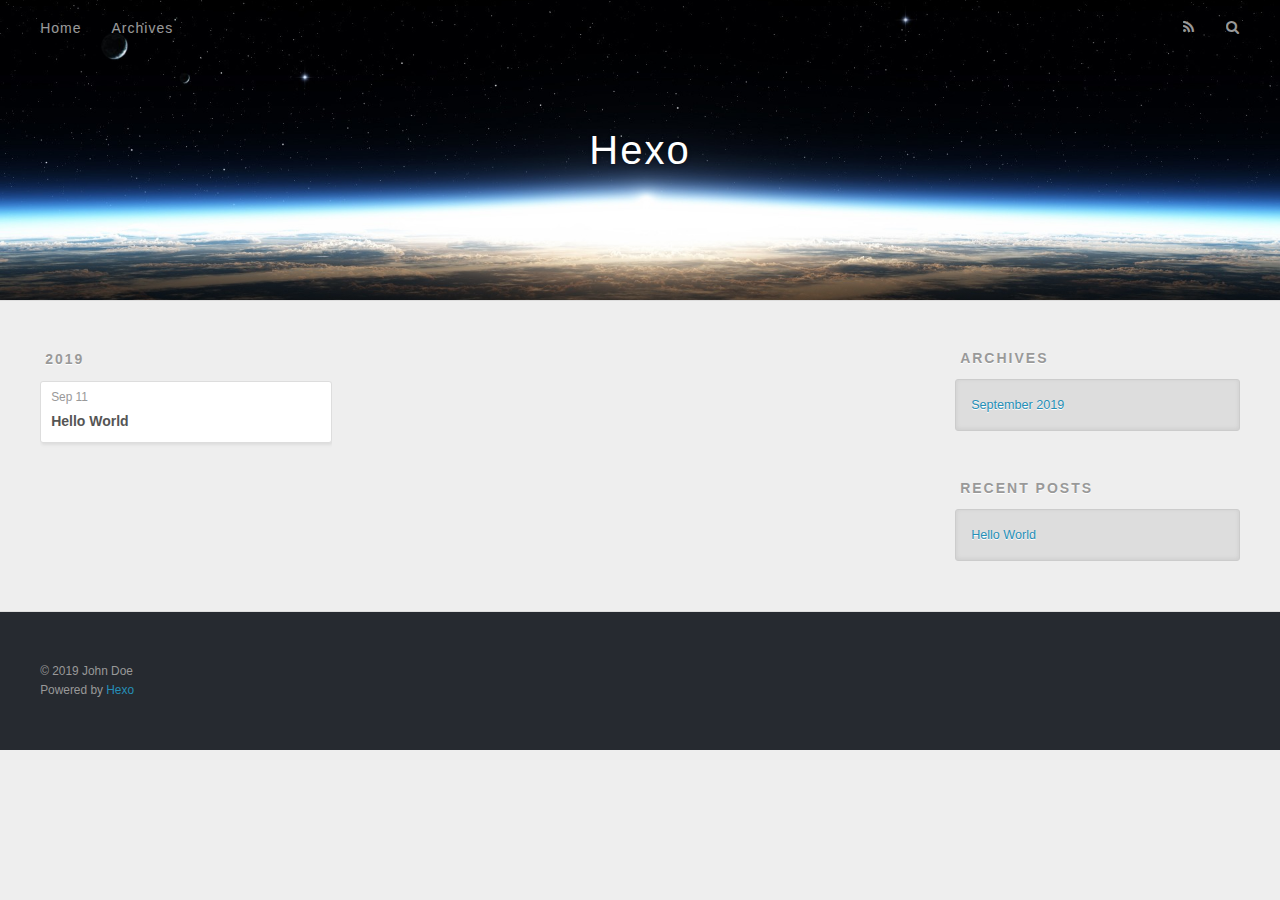
==== archives/index.html @ 4bb5d128 "Site updated: 2019-09-11 15:49:46" ====
<!DOCTYPE html>
<html>
<head><meta name="generator" content="Hexo 3.9.0">
  <meta charset="utf-8">
  

  
  <title>Archives | Hexo</title>
  <meta name="viewport" content="width=device-width, initial-scale=1, maximum-scale=1">
  <meta property="og:type" content="website">
<meta property="og:title" content="Hexo">
<meta property="og:url" content="http://yoursite.com/archives/index.html">
<meta property="og:site_name" content="Hexo">
<meta property="og:locale" content="en">
<meta name="twitter:card" content="summary">
<meta name="twitter:title" content="Hexo">
  
    <link rel="alternate" href="/atom.xml" title="Hexo" type="application/atom+xml">
  
  
    <link rel="icon" href="/favicon.png">
  
  
    <link href="//fonts.googleapis.com/css?family=Source+Code+Pro" rel="stylesheet" type="text/css">
  
  <link rel="stylesheet" href="/css/style.css">
</head>
</html>
<body>
  <div id="container">
    <div id="wrap">
      <header id="header">
  <div id="banner"></div>
  <div id="header-outer" class="outer">
    <div id="header-title" class="inner">
      <h1 id="logo-wrap">
        <a href="/" id="logo">Hexo</a>
      </h1>
      
    </div>
    <div id="header-inner" class="inner">
      <nav id="main-nav">
        <a id="main-nav-toggle" class="nav-icon"></a>
        
          <a class="main-nav-link" href="/">Home</a>
        
          <a class="main-nav-link" href="/archives">Archives</a>
        
      </nav>
      <nav id="sub-nav">
        
          <a id="nav-rss-link" class="nav-icon" href="/atom.xml" title="RSS Feed"></a>
        
        <a id="nav-search-btn" class="nav-icon" title="Search"></a>
      </nav>
      <div id="search-form-wrap">
        <form action="//google.com/search" method="get" accept-charset="UTF-8" class="search-form"><input type="search" name="q" class="search-form-input" placeholder="Search"><button type="submit" class="search-form-submit">&#xF002;</button><input type="hidden" name="sitesearch" value="http://yoursite.com"></form>
      </div>
    </div>
  </div>
</header>
      <div class="outer">
        <section id="main">
  
  
    
    
      
      
      <section class="archives-wrap">
        <div class="archive-year-wrap">
          <a href="/archives/2019" class="archive-year">2019</a>
        </div>
        <div class="archives">
    
    <article class="archive-article archive-type-post">
  <div class="archive-article-inner">
    <header class="archive-article-header">
      <a href="/2019/09/11/hello-world/" class="archive-article-date">
  <time datetime="2019-09-11T07:20:33.919Z" itemprop="datePublished">Sep 11</time>
</a>
      
  
    <h1 itemprop="name">
      <a class="archive-article-title" href="/2019/09/11/hello-world/">Hello World</a>
    </h1>
  

    </header>
  </div>
</article>
  
  
    </div></section>
  


</section>
        
          <aside id="sidebar">
  
    

  
    

  
    
  
    
  <div class="widget-wrap">
    <h3 class="widget-title">Archives</h3>
    <div class="widget">
      <ul class="archive-list"><li class="archive-list-item"><a class="archive-list-link" href="/archives/2019/09/">September 2019</a></li></ul>
    </div>
  </div>


  
    
  <div class="widget-wrap">
    <h3 class="widget-title">Recent Posts</h3>
    <div class="widget">
      <ul>
        
          <li>
            <a href="/2019/09/11/hello-world/">Hello World</a>
          </li>
        
      </ul>
    </div>
  </div>

  
</aside>
        
      </div>
      <footer id="footer">
  
  <div class="outer">
    <div id="footer-info" class="inner">
      &copy; 2019 John Doe<br>
      Powered by <a href="http://hexo.io/" target="_blank">Hexo</a>
    </div>
  </div>
</footer>
    </div>
    <nav id="mobile-nav">
  
    <a href="/" class="mobile-nav-link">Home</a>
  
    <a href="/archives" class="mobile-nav-link">Archives</a>
  
</nav>
    

<script src="//ajax.googleapis.com/ajax/libs/jquery/2.0.3/jquery.min.js"></script>


  <link rel="stylesheet" href="/fancybox/jquery.fancybox.css">
  <script src="/fancybox/jquery.fancybox.pack.js"></script>


<script src="/js/script.js"></script>



  </div>
</body>
</html>
---- css/style.css ----
body {
  width: 100%;
}
body:before,
body:after {
  content: "";
  display: table;
}
body:after {
  clear: both;
}
html,
body,
div,
span,
applet,
object,
iframe,
h1,
h2,
h3,
h4,
h5,
h6,
p,
blockquote,
pre,
a,
abbr,
acronym,
address,
big,
cite,
code,
del,
dfn,
em,
img,
ins,
kbd,
q,
s,
samp,
small,
strike,
strong,
sub,
sup,
tt,
var,
dl,
dt,
dd,
ol,
ul,
li,
fieldset,
form,
label,
legend,
table,
caption,
tbody,
tfoot,
thead,
tr,
th,
td {
  margin: 0;
  padding: 0;
  border: 0;
  outline: 0;
  font-weight: inherit;
  font-style: inherit;
  font-family: inherit;
  font-size: 100%;
  vertical-align: baseline;
}
body {
  line-height: 1;
  color: #000;
  background: #fff;
}
ol,
ul {
  list-style: none;
}
table {
  border-collapse: separate;
  border-spacing: 0;
  vertical-align: middle;
}
caption,
th,
td {
  text-align: left;
  font-weight: normal;
  vertical-align: middle;
}
a img {
  border: none;
}
input,
button {
  margin: 0;
  padding: 0;
}
input::-moz-focus-inner,
button::-moz-focus-inner {
  border: 0;
  padding: 0;
}
@font-face {
  font-family: FontAwesome;
  font-style: normal;
  font-weight: normal;
  src: url("fonts/fontawesome-webfont.eot?v=#4.0.3");
  src: url("fonts/fontawesome-webfont.eot?#iefix&v=#4.0.3") format("embedded-opentype"), url("fonts/fontawesome-webfont.woff?v=#4.0.3") format("woff"), url("fonts/fontawesome-webfont.ttf?v=#4.0.3") format("truetype"), url("fonts/fontawesome-webfont.svg#fontawesomeregular?v=#4.0.3") format("svg");
}
html,
body,
#container {
  height: 100%;
}
body {
  background: #eee;
  font: 14px -apple-system, BlinkMacSystemFont, "Segoe UI", "Roboto", "Oxygen", "Ubuntu", "Cantarell", "Fira Sans", "Droid Sans", "Helvetica Neue", sans-serif;
  -webkit-text-size-adjust: 100%;
}
.outer {
  max-width: 1220px;
  margin: 0 auto;
  padding: 0 20px;
}
.outer:before,
.outer:after {
  content: "";
  display: table;
}
.outer:after {
  clear: both;
}
.inner {
  display: inline;
  float: left;
  width: 98.33333333333333%;
  margin: 0 0.833333333333333%;
}
.left,
.alignleft {
  float: left;
}
.right,
.alignright {
  float: right;
}
.clear {
  clear: both;
}
#container {
  position: relative;
}
.mobile-nav-on {
  overflow: hidden;
}
#wrap {
  height: 100%;
  width: 100%;
  position: absolute;
  top: 0;
  left: 0;
  -webkit-transition: 0.2s ease-out;
  -moz-transition: 0.2s ease-out;
  -ms-transition: 0.2s ease-out;
  transition: 0.2s ease-out;
  z-index: 1;
  background: #eee;
}
.mobile-nav-on #wrap {
  left: 280px;
}
@media screen and (min-width: 768px) {
  #main {
    display: inline;
    float: left;
    width: 73.33333333333333%;
    margin: 0 0.833333333333333%;
  }
}
.article-date,
.article-category-link,
.archive-year,
.widget-title {
  text-decoration: none;
  text-transform: uppercase;
  letter-spacing: 2px;
  color: #999;
  margin-bottom: 1em;
  margin-left: 5px;
  line-height: 1em;
  text-shadow: 0 1px #fff;
  font-weight: bold;
}
.article-inner,
.archive-article-inner {
  background: #fff;
  -webkit-box-shadow: 1px 2px 3px #ddd;
  box-shadow: 1px 2px 3px #ddd;
  border: 1px solid #ddd;
  border-radius: 3px;
}
.article-entry h1,
.widget h1 {
  font-size: 2em;
}
.article-entry h2,
.widget h2 {
  font-size: 1.5em;
}
.article-entry h3,
.widget h3 {
  font-size: 1.3em;
}
.article-entry h4,
.widget h4 {
  font-size: 1.2em;
}
.article-entry h5,
.widget h5 {
  font-size: 1em;
}
.article-entry h6,
.widget h6 {
  font-size: 1em;
  color: #999;
}
.article-entry hr,
.widget hr {
  border: 1px dashed #ddd;
}
.article-entry strong,
.widget strong {
  font-weight: bold;
}
.article-entry em,
.widget em,
.article-entry cite,
.widget cite {
  font-style: italic;
}
.article-entry sup,
.widget sup,
.article-entry sub,
.widget sub {
  font-size: 0.75em;
  line-height: 0;
  position: relative;
  vertical-align: baseline;
}
.article-entry sup,
.widget sup {
  top: -0.5em;
}
.article-entry sub,
.widget sub {
  bottom: -0.2em;
}
.article-entry small,
.widget small {
  font-size: 0.85em;
}
.article-entry acronym,
.widget acronym,
.article-entry abbr,
.widget abbr {
  border-bottom: 1px dotted;
}
.article-entry ul,
.widget ul,
.article-entry ol,
.widget ol,
.article-entry dl,
.widget dl {
  margin: 0 20px;
  line-height: 1.6em;
}
.article-entry ul ul,
.widget ul ul,
.article-entry ol ul,
.widget ol ul,
.article-entry ul ol,
.widget ul ol,
.article-entry ol ol,
.widget ol ol {
  margin-top: 0;
  margin-bottom: 0;
}
.article-entry ul,
.widget ul {
  list-style: disc;
}
.article-entry ol,
.widget ol {
  list-style: decimal;
}
.article-entry dt,
.widget dt {
  font-weight: bold;
}
#header {
  height: 300px;
  position: relative;
  border-bottom: 1px solid #ddd;
}
#header:before,
#header:after {
  content: "";
  position: absolute;
  left: 0;
  right: 0;
  height: 40px;
}
#header:before {
  top: 0;
  background: -webkit-linear-gradient(rgba(0,0,0,0.2), transparent);
  background: -moz-linear-gradient(rgba(0,0,0,0.2), transparent);
  background: -ms-linear-gradient(rgba(0,0,0,0.2), transparent);
  background: linear-gradient(rgba(0,0,0,0.2), transparent);
}
#header:after {
  bottom: 0;
  background: -webkit-linear-gradient(transparent, rgba(0,0,0,0.2));
  background: -moz-linear-gradient(transparent, rgba(0,0,0,0.2));
  background: -ms-linear-gradient(transparent, rgba(0,0,0,0.2));
  background: linear-gradient(transparent, rgba(0,0,0,0.2));
}
#header-outer {
  height: 100%;
  position: relative;
}
#header-inner {
  position: relative;
  overflow: hidden;
}
#banner {
  position: absolute;
  top: 0;
  left: 0;
  width: 100%;
  height: 100%;
  background: url("images/banner.jpg") center #000;
  -webkit-background-size: cover;
  -moz-background-size: cover;
  background-size: cover;
  z-index: -1;
}
#header-title {
  text-align: center;
  height: 40px;
  position: absolute;
  top: 50%;
  left: 0;
  margin-top: -20px;
}
#logo,
#subtitle {
  text-decoration: none;
  color: #fff;
  font-weight: 300;
  text-shadow: 0 1px 4px rgba(0,0,0,0.3);
}
#logo {
  font-size: 40px;
  line-height: 40px;
  letter-spacing: 2px;
}
#subtitle {
  font-size: 16px;
  line-height: 16px;
  letter-spacing: 1px;
}
#subtitle-wrap {
  margin-top: 16px;
}
#main-nav {
  float: left;
  margin-left: -15px;
}
.nav-icon,
.main-nav-link {
  float: left;
  color: #fff;
  opacity: 0.6;
  text-decoration: none;
  text-shadow: 0 1px rgba(0,0,0,0.2);
  -webkit-transition: opacity 0.2s;
  -moz-transition: opacity 0.2s;
  -ms-transition: opacity 0.2s;
  transition: opacity 0.2s;
  display: block;
  padding: 20px 15px;
}
.nav-icon:hover,
.main-nav-link:hover {
  opacity: 1;
}
.nav-icon {
  font-family: FontAwesome;
  text-align: center;
  font-size: 14px;
  width: 14px;
  height: 14px;
  padding: 20px 15px;
  position: relative;
  cursor: pointer;
}
.main-nav-link {
  font-weight: 300;
  letter-spacing: 1px;
}
@media screen and (max-width: 479px) {
  .main-nav-link {
    display: none;
  }
}
#main-nav-toggle {
  display: none;
}
#main-nav-toggle:before {
  content: "\f0c9";
}
@media screen and (max-width: 479px) {
  #main-nav-toggle {
    display: block;
  }
}
#sub-nav {
  float: right;
  margin-right: -15px;
}
#nav-rss-link:before {
  content: "\f09e";
}
#nav-search-btn:before {
  content: "\f002";
}
#search-form-wrap {
  position: absolute;
  top: 15px;
  width: 150px;
  height: 30px;
  right: -150px;
  opacity: 0;
  -webkit-transition: 0.2s ease-out;
  -moz-transition: 0.2s ease-out;
  -ms-transition: 0.2s ease-out;
  transition: 0.2s ease-out;
}
#search-form-wrap.on {
  opacity: 1;
  right: 0;
}
@media screen and (max-width: 479px) {
  #search-form-wrap {
    width: 100%;
    right: -100%;
  }
}
.search-form {
  position: absolute;
  top: 0;
  left: 0;
  right: 0;
  background: #fff;
  padding: 5px 15px;
  border-radius: 15px;
  -webkit-box-shadow: 0 0 10px rgba(0,0,0,0.3);
  box-shadow: 0 0 10px rgba(0,0,0,0.3);
}
.search-form-input {
  border: none;
  background: none;
  color: #555;
  width: 100%;
  font: 13px -apple-system, BlinkMacSystemFont, "Segoe UI", "Roboto", "Oxygen", "Ubuntu", "Cantarell", "Fira Sans", "Droid Sans", "Helvetica Neue", sans-serif;
  outline: none;
}
.search-form-input::-webkit-search-results-decoration,
.search-form-input::-webkit-search-cancel-button {
  -webkit-appearance: none;
}
.search-form-submit {
  position: absolute;
  top: 50%;
  right: 10px;
  margin-top: -7px;
  font: 13px FontAwesome;
  border: none;
  background: none;
  color: #bbb;
  cursor: pointer;
}
.search-form-submit:hover,
.search-form-submit:focus {
  color: #777;
}
.article {
  margin: 50px 0;
}
.article-inner {
  overflow: hidden;
}
.article-meta:before,
.article-meta:after {
  content: "";
  display: table;
}
.article-meta:after {
  clear: both;
}
.article-date {
  float: left;
}
.article-category {
  float: left;
  line-height: 1em;
  color: #ccc;
  text-shadow: 0 1px #fff;
  margin-left: 8px;
}
.article-category:before {
  content: "\2022";
}
.article-category-link {
  margin: 0 12px 1em;
}
.article-header {
  padding: 20px 20px 0;
}
.article-title {
  text-decoration: none;
  font-size: 2em;
  font-weight: bold;
  color: #555;
  line-height: 1.1em;
  -webkit-transition: color 0.2s;
  -moz-transition: color 0.2s;
  -ms-transition: color 0.2s;
  transition: color 0.2s;
}
a.article-title:hover {
  color: #258fb8;
}
.article-entry {
  color: #555;
  padding: 0 20px;
}
.article-entry:before,
.article-entry:after {
  content: "";
  display: table;
}
.article-entry:after {
  clear: both;
}
.article-entry p,
.article-entry table {
  line-height: 1.6em;
  margin: 1.6em 0;
}
.article-entry h1,
.article-entry h2,
.article-entry h3,
.article-entry h4,
.article-entry h5,
.article-entry h6 {
  font-weight: bold;
}
.article-entry h1,
.article-entry h2,
.article-entry h3,
.article-entry h4,
.article-entry h5,
.article-entry h6 {
  line-height: 1.1em;
  margin: 1.1em 0;
}
.article-entry a {
  color: #258fb8;
  text-decoration: none;
}
.article-entry a:hover {
  text-decoration: underline;
}
.article-entry ul,
.article-entry ol,
.article-entry dl {
  margin-top: 1.6em;
  margin-bottom: 1.6em;
}
.article-entry img,
.article-entry video {
  max-width: 100%;
  height: auto;
  display: block;
  margin: auto;
}
.article-entry iframe {
  border: none;
}
.article-entry table {
  width: 100%;
  border-collapse: collapse;
  border-spacing: 0;
}
.article-entry th {
  font-weight: bold;
  border-bottom: 3px solid #ddd;
  padding-bottom: 0.5em;
}
.article-entry td {
  border-bottom: 1px solid #ddd;
  padding: 10px 0;
}
.article-entry blockquote {
  font-family: Georgia, "Times New Roman", serif;
  font-size: 1.4em;
  margin: 1.6em 20px;
  text-align: center;
}
.article-entry blockquote footer {
  font-size: 14px;
  margin: 1.6em 0;
  font-family: -apple-system, BlinkMacSystemFont, "Segoe UI", "Roboto", "Oxygen", "Ubuntu", "Cantarell", "Fira Sans", "Droid Sans", "Helvetica Neue", sans-serif;
}
.article-entry blockquote footer cite:before {
  content: "—";
  padding: 0 0.5em;
}
.article-entry .pullquote {
  text-align: left;
  width: 45%;
  margin: 0;
}
.article-entry .pullquote.left {
  margin-left: 0.5em;
  margin-right: 1em;
}
.article-entry .pullquote.right {
  margin-right: 0.5em;
  margin-left: 1em;
}
.article-entry .caption {
  color: #999;
  display: block;
  font-size: 0.9em;
  margin-top: 0.5em;
  position: relative;
  text-align: center;
}
.article-entry .video-container {
  position: relative;
  padding-top: 56.25%;
  height: 0;
  overflow: hidden;
}
.article-entry .video-container iframe,
.article-entry .video-container object,
.article-entry .video-container embed {
  position: absolute;
  top: 0;
  left: 0;
  width: 100%;
  height: 100%;
  margin-top: 0;
}
.article-more-link a {
  display: inline-block;
  line-height: 1em;
  padding: 6px 15px;
  border-radius: 15px;
  background: #eee;
  color: #999;
  text-shadow: 0 1px #fff;
  text-decoration: none;
}
.article-more-link a:hover {
  background: #258fb8;
  color: #fff;
  text-decoration: none;
  text-shadow: 0 1px #1e7293;
}
.article-footer {
  font-size: 0.85em;
  line-height: 1.6em;
  border-top: 1px solid #ddd;
  padding-top: 1.6em;
  margin: 0 20px 20px;
}
.article-footer:before,
.article-footer:after {
  content: "";
  display: table;
}
.article-footer:after {
  clear: both;
}
.article-footer a {
  color: #999;
  text-decoration: none;
}
.article-footer a:hover {
  color: #555;
}
.article-tag-list-item {
  float: left;
  margin-right: 10px;
}
.article-tag-list-link:before {
  content: "#";
}
.article-comment-link {
  float: right;
}
.article-comment-link:before {
  content: "\f075";
  font-family: FontAwesome;
  padding-right: 8px;
}
.article-share-link {
  cursor: pointer;
  float: right;
  margin-left: 20px;
}
.article-share-link:before {
  content: "\f064";
  font-family: FontAwesome;
  padding-right: 6px;
}
#article-nav {
  position: relative;
}
#article-nav:before,
#article-nav:after {
  content: "";
  display: table;
}
#article-nav:after {
  clear: both;
}
@media screen and (min-width: 768px) {
  #article-nav {
    margin: 50px 0;
  }
  #article-nav:before {
    width: 8px;
    height: 8px;
    position: absolute;
    top: 50%;
    left: 50%;
    margin-top: -4px;
    margin-left: -4px;
    content: "";
    border-radius: 50%;
    background: #ddd;
    -webkit-box-shadow: 0 1px 2px #fff;
    box-shadow: 0 1px 2px #fff;
  }
}
.article-nav-link-wrap {
  text-decoration: none;
  text-shadow: 0 1px #fff;
  color: #999;
  -webkit-box-sizing: border-box;
  -moz-box-sizing: border-box;
  box-sizing: border-box;
  margin-top: 50px;
  text-align: center;
  display: block;
}
.article-nav-link-wrap:hover {
  color: #555;
}
@media screen and (min-width: 768px) {
  .article-nav-link-wrap {
    width: 50%;
    margin-top: 0;
  }
}
@media screen and (min-width: 768px) {
  #article-nav-newer {
    float: left;
    text-align: right;
    padding-right: 20px;
  }
}
@media screen and (min-width: 768px) {
  #article-nav-older {
    float: right;
    text-align: left;
    padding-left: 20px;
  }
}
.article-nav-caption {
  text-transform: uppercase;
  letter-spacing: 2px;
  color: #ddd;
  line-height: 1em;
  font-weight: bold;
}
#article-nav-newer .article-nav-caption {
  margin-right: -2px;
}
.article-nav-title {
  font-size: 0.85em;
  line-height: 1.6em;
  margin-top: 0.5em;
}
.article-share-box {
  position: absolute;
  display: none;
  background: #fff;
  -webkit-box-shadow: 1px 2px 10px rgba(0,0,0,0.2);
  box-shadow: 1px 2px 10px rgba(0,0,0,0.2);
  border-radius: 3px;
  margin-left: -145px;
  overflow: hidden;
  z-index: 1;
}
.article-share-box.on {
  display: block;
}
.article-share-input {
  width: 100%;
  background: none;
  -webkit-box-sizing: border-box;
  -moz-box-sizing: border-box;
  box-sizing: border-box;
  font: 14px -apple-system, BlinkMacSystemFont, "Segoe UI", "Roboto", "Oxygen", "Ubuntu", "Cantarell", "Fira Sans", "Droid Sans", "Helvetica Neue", sans-serif;
  padding: 0 15px;
  color: #555;
  outline: none;
  border: 1px solid #ddd;
  border-radius: 3px 3px 0 0;
  height: 36px;
  line-height: 36px;
}
.article-share-links {
  background: #eee;
}
.article-share-links:before,
.article-share-links:after {
  content: "";
  display: table;
}
.article-share-links:after {
  clear: both;
}
.article-share-twitter,
.article-share-facebook,
.article-share-pinterest,
.article-share-google {
  width: 50px;
  height: 36px;
  display: block;
  float: left;
  position: relative;
  color: #999;
  text-shadow: 0 1px #fff;
}
.article-share-twitter:before,
.article-share-facebook:before,
.article-share-pinterest:before,
.article-share-google:before {
  font-size: 20px;
  font-family: FontAwesome;
  width: 20px;
  height: 20px;
  position: absolute;
  top: 50%;
  left: 50%;
  margin-top: -10px;
  margin-left: -10px;
  text-align: center;
}
.article-share-twitter:hover,
.article-share-facebook:hover,
.article-share-pinterest:hover,
.article-share-google:hover {
  color: #fff;
}
.article-share-twitter:before {
  content: "\f099";
}
.article-share-twitter:hover {
  background: #00aced;
  text-shadow: 0 1px #008abe;
}
.article-share-facebook:before {
  content: "\f09a";
}
.article-share-facebook:hover {
  background: #3b5998;
  text-shadow: 0 1px #2f477a;
}
.article-share-pinterest:before {
  content: "\f0d2";
}
.article-share-pinterest:hover {
  background: #cb2027;
  text-shadow: 0 1px #a21a1f;
}
.article-share-google:before {
  content: "\f0d5";
}
.article-share-google:hover {
  background: #dd4b39;
  text-shadow: 0 1px #be3221;
}
.article-gallery {
  background: #000;
  position: relative;
}
.article-gallery-photos {
  position: relative;
  overflow: hidden;
}
.article-gallery-img {
  display: none;
  max-width: 100%;
}
.article-gallery-img:first-child {
  display: block;
}
.article-gallery-img.loaded {
  position: absolute;
  display: block;
}
.article-gallery-img img {
  display: block;
  max-width: 100%;
  margin: 0 auto;
}
#comments {
  background: #fff;
  -webkit-box-shadow: 1px 2px 3px #ddd;
  box-shadow: 1px 2px 3px #ddd;
  padding: 20px;
  border: 1px solid #ddd;
  border-radius: 3px;
  margin: 50px 0;
}
#comments a {
  color: #258fb8;
}
.archives-wrap {
  margin: 50px 0;
}
.archives:before,
.archives:after {
  content: "";
  display: table;
}
.archives:after {
  clear: both;
}
.archive-year-wrap {
  margin-bottom: 1em;
}
.archives {
  -webkit-column-gap: 10px;
  -moz-column-gap: 10px;
  column-gap: 10px;
}
@media screen and (min-width: 480px) and (max-width: 767px) {
  .archives {
    -webkit-column-count: 2;
    -moz-column-count: 2;
    column-count: 2;
  }
}
@media screen and (min-width: 768px) {
  .archives {
    -webkit-column-count: 3;
    -moz-column-count: 3;
    column-count: 3;
  }
}
.archive-article {
  -webkit-column-break-inside: avoid;
  page-break-inside: avoid;
  overflow: hidden;
  break-inside: avoid-column;
}
.archive-article-inner {
  padding: 10px;
  margin-bottom: 15px;
}
.archive-article-title {
  text-decoration: none;
  font-weight: bold;
  color: #555;
  -webkit-transition: color 0.2s;
  -moz-transition: color 0.2s;
  -ms-transition: color 0.2s;
  transition: color 0.2s;
  line-height: 1.6em;
}
.archive-article-title:hover {
  color: #258fb8;
}
.archive-article-footer {
  margin-top: 1em;
}
.archive-article-date {
  color: #999;
  text-decoration: none;
  font-size: 0.85em;
  line-height: 1em;
  margin-bottom: 0.5em;
  display: block;
}
#page-nav {
  margin: 50px auto;
  background: #fff;
  -webkit-box-shadow: 1px 2px 3px #ddd;
  box-shadow: 1px 2px 3px #ddd;
  border: 1px solid #ddd;
  border-radius: 3px;
  text-align: center;
  color: #999;
  overflow: hidden;
}
#page-nav:before,
#page-nav:after {
  content: "";
  display: table;
}
#page-nav:after {
  clear: both;
}
#page-nav a,
#page-nav span {
  padding: 10px 20px;
  line-height: 1;
  height: 2ex;
}
#page-nav a {
  color: #999;
  text-decoration: none;
}
#page-nav a:hover {
  background: #999;
  color: #fff;
}
#page-nav .prev {
  float: left;
}
#page-nav .next {
  float: right;
}
#page-nav .page-number {
  display: inline-block;
}
@media screen and (max-width: 479px) {
  #page-nav .page-number {
    display: none;
  }
}
#page-nav .current {
  color: #555;
  font-weight: bold;
}
#page-nav .space {
  color: #ddd;
}
#footer {
  background: #262a30;
  padding: 50px 0;
  border-top: 1px solid #ddd;
  color: #999;
}
#footer a {
  color: #258fb8;
  text-decoration: none;
}
#footer a:hover {
  text-decoration: underline;
}
#footer-info {
  line-height: 1.6em;
  font-size: 0.85em;
}
.article-entry pre,
.article-entry .highlight {
  background: #2d2d2d;
  margin: 0 -20px;
  padding: 15px 20px;
  border-style: solid;
  border-color: #ddd;
  border-width: 1px 0;
  overflow: auto;
  color: #ccc;
  line-height: 22.400000000000002px;
}
.article-entry .highlight .gutter pre,
.article-entry .gist .gist-file .gist-data .line-numbers {
  color: #666;
  font-size: 0.85em;
}
.article-entry pre,
.article-entry code {
  font-family: "Source Code Pro", Consolas, Monaco, Menlo, Consolas, monospace;
}
.article-entry code {
  background: #eee;
  text-shadow: 0 1px #fff;
  padding: 0 0.3em;
}
.article-entry pre code {
  background: none;
  text-shadow: none;
  padding: 0;
}
.article-entry .highlight pre {
  border: none;
  margin: 0;
  padding: 0;
}
.article-entry .highlight table {
  margin: 0;
  width: auto;
}
.article-entry .highlight td {
  border: none;
  padding: 0;
}
.article-entry .highlight figcaption {
  font-size: 0.85em;
  color: #999;
  line-height: 1em;
  margin-bottom: 1em;
}
.article-entry .highlight figcaption:before,
.article-entry .highlight figcaption:after {
  content: "";
  display: table;
}
.article-entry .highlight figcaption:after {
  clear: both;
}
.article-entry .highlight figcaption a {
  float: right;
}
.article-entry .highlight .gutter pre {
  text-align: right;
  padding-right: 20px;
}
.article-entry .highlight .line {
  height: 22.400000000000002px;
}
.article-entry .highlight .line.marked {
  background: #515151;
}
.article-entry .gist {
  margin: 0 -20px;
  border-style: solid;
  border-color: #ddd;
  border-width: 1px 0;
  background: #2d2d2d;
  padding: 15px 20px 15px 0;
}
.article-entry .gist .gist-file {
  border: none;
  font-family: "Source Code Pro", Consolas, Monaco, Menlo, Consolas, monospace;
  margin: 0;
}
.article-entry .gist .gist-file .gist-data {
  background: none;
  border: none;
}
.article-entry .gist .gist-file .gist-data .line-numbers {
  background: none;
  border: none;
  padding: 0 20px 0 0;
}
.article-entry .gist .gist-file .gist-data .line-data {
  padding: 0 !important;
}
.article-entry .gist .gist-file .highlight {
  margin: 0;
  padding: 0;
  border: none;
}
.article-entry .gist .gist-file .gist-meta {
  background: #2d2d2d;
  color: #999;
  font: 0.85em -apple-system, BlinkMacSystemFont, "Segoe UI", "Roboto", "Oxygen", "Ubuntu", "Cantarell", "Fira Sans", "Droid Sans", "Helvetica Neue", sans-serif;
  text-shadow: 0 0;
  padding: 0;
  margin-top: 1em;
  margin-left: 20px;
}
.article-entry .gist .gist-file .gist-meta a {
  color: #258fb8;
  font-weight: normal;
}
.article-entry .gist .gist-file .gist-meta a:hover {
  text-decoration: underline;
}
pre .comment,
pre .title {
  color: #999;
}
pre .variable,
pre .attribute,
pre .tag,
pre .regexp,
pre .ruby .constant,
pre .xml .tag .title,
pre .xml .pi,
pre .xml .doctype,
pre .html .doctype,
pre .css .id,
pre .css .class,
pre .css .pseudo {
  color: #f2777a;
}
pre .number,
pre .preprocessor,
pre .built_in,
pre .literal,
pre .params,
pre .constant {
  color: #f99157;
}
pre .class,
pre .ruby .class .title,
pre .css .rules .attribute {
  color: #9c9;
}
pre .string,
pre .value,
pre .inheritance,
pre .header,
pre .ruby .symbol,
pre .xml .cdata {
  color: #9c9;
}
pre .css .hexcolor {
  color: #6cc;
}
pre .function,
pre .python .decorator,
pre .python .title,
pre .ruby .function .title,
pre .ruby .title .keyword,
pre .perl .sub,
pre .javascript .title,
pre .coffeescript .title {
  color: #69c;
}
pre .keyword,
pre .javascript .function {
  color: #c9c;
}
@media screen and (max-width: 479px) {
  #mobile-nav {
    position: absolute;
    top: 0;
    left: 0;
    width: 280px;
    height: 100%;
    background: #191919;
    border-right: 1px solid #fff;
  }
}
@media screen and (max-width: 479px) {
  .mobile-nav-link {
    display: block;
    color: #999;
    text-decoration: none;
    padding: 15px 20px;
    font-weight: bold;
  }
  .mobile-nav-link:hover {
    color: #fff;
  }
}
@media screen and (min-width: 768px) {
  #sidebar {
    display: inline;
    float: left;
    width: 23.333333333333332%;
    margin: 0 0.833333333333333%;
  }
}
.widget-wrap {
  margin: 50px 0;
}
.widget {
  color: #777;
  text-shadow: 0 1px #fff;
  background: #ddd;
  -webkit-box-shadow: 0 -1px 4px #ccc inset;
  box-shadow: 0 -1px 4px #ccc inset;
  border: 1px solid #ccc;
  padding: 15px;
  border-radius: 3px;
}
.widget a {
  color: #258fb8;
  text-decoration: none;
}
.widget a:hover {
  text-decoration: underline;
}
.widget ul ul,
.widget ol ul,
.widget dl ul,
.widget ul ol,
.widget ol ol,
.widget dl ol,
.widget ul dl,
.widget ol dl,
.widget dl dl {
  margin-left: 15px;
  list-style: disc;
}
.widget {
  line-height: 1.6em;
  word-wrap: break-word;
  font-size: 0.9em;
}
.widget ul,
.widget ol {
  list-style: none;
  margin: 0;
}
.widget ul ul,
.widget ol ul,
.widget ul ol,
.widget ol ol {
  margin: 0 20px;
}
.widget ul ul,
.widget ol ul {
  list-style: disc;
}
.widget ul ol,
.widget ol ol {
  list-style: decimal;
}
.category-list-count,
.tag-list-count,
.archive-list-count {
  padding-left: 5px;
  color: #999;
  font-size: 0.85em;
}
.category-list-count:before,
.tag-list-count:before,
.archive-list-count:before {
  content: "(";
}
.category-list-count:after,
.tag-list-count:after,
.archive-list-count:after {
  content: ")";
}
.tagcloud a {
  margin-right: 5px;
  display: inline-block;
}
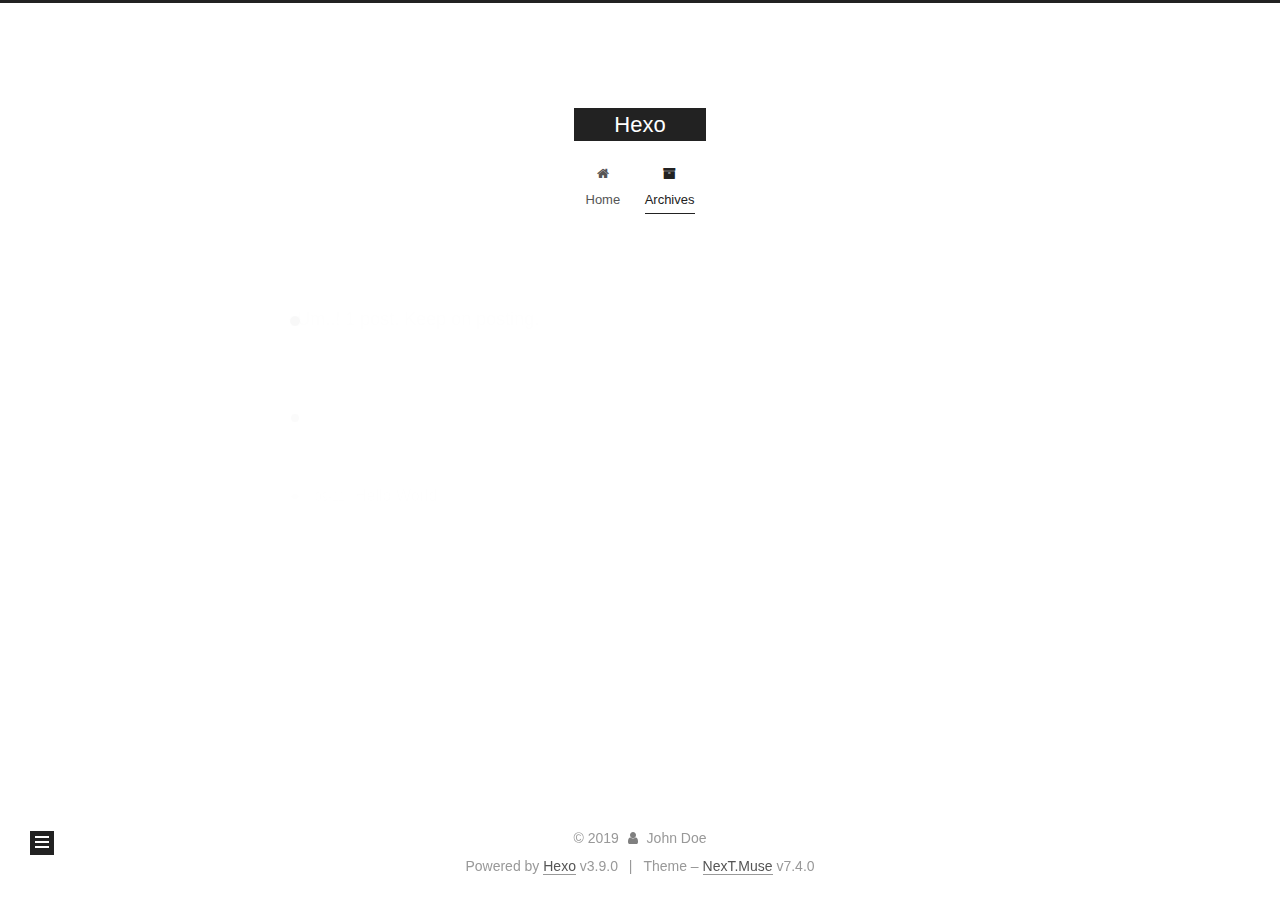
==== commit 36ffc0e1: "Site updated: 2019-09-12 16:04:58" ====
--- a/archives/index.html
+++ b/archives/index.html
@@ -1,12 +1,60 @@
 <!DOCTYPE html>
-<html>
-<head><meta name="generator" content="Hexo 3.9.0">
-  <meta charset="utf-8">
-  
-
-  
-  <title>Archives | Hexo</title>
-  <meta name="viewport" content="width=device-width, initial-scale=1, maximum-scale=1">
+
+
+
+
+
+<html lang="en">
+<head>
+  <meta charset="UTF-8">
+<meta name="viewport" content="width=device-width, initial-scale=1, maximum-scale=2">
+<meta name="theme-color" content="#222">
+<meta name="generator" content="Hexo 3.9.0">
+  <link rel="apple-touch-icon" sizes="180x180" href="/images/apple-touch-icon-next.png?v=7.4.0">
+  <link rel="icon" type="image/png" sizes="32x32" href="/images/favicon-32x32-next.png?v=7.4.0">
+  <link rel="icon" type="image/png" sizes="16x16" href="/images/favicon-16x16-next.png?v=7.4.0">
+  <link rel="mask-icon" href="/images/logo.svg?v=7.4.0" color="#222">
+
+<link rel="stylesheet" href="/css/main.css?v=7.4.0">
+
+
+<link rel="stylesheet" href="/lib/font-awesome/css/font-awesome.min.css?v=4.7.0">
+
+
+<script id="hexo-configurations">
+  var NexT = window.NexT || {};
+  var CONFIG = {
+    root: '/',
+    scheme: 'Muse',
+    version: '7.4.0',
+    exturl: false,
+    sidebar: {"position":"left","display":"post","offset":12,"onmobile":false},
+    copycode: {"enable":false,"show_result":false,"style":null},
+    back2top: {"enable":true,"sidebar":false,"scrollpercent":false},
+    bookmark: {"enable":false,"color":"#222","save":"auto"},
+    fancybox: false,
+    mediumzoom: false,
+    lazyload: false,
+    pangu: false,
+    algolia: {
+      appID: '',
+      apiKey: '',
+      indexName: '',
+      hits: {"per_page":10},
+      labels: {"input_placeholder":"Search for Posts","hits_empty":"We didn't find any results for the search: ${query}","hits_stats":"${hits} results found in ${time} ms"}
+    },
+    localsearch: {"enable":false,"trigger":"auto","top_n_per_article":1,"unescape":false,"preload":false},
+    path: '',
+    motion: {"enable":true,"async":false,"transition":{"post_block":"fadeIn","post_header":"slideDownIn","post_body":"slideDownIn","coll_header":"slideLeftIn","sidebar":"slideUpIn"}},
+    translation: {
+      copy_button: 'Copy',
+      copy_success: 'Copied',
+      copy_failure: 'Copy failed'
+    },
+    sidebarPadding: 40
+  };
+</script>
+
   <meta property="og:type" content="website">
 <meta property="og:title" content="Hexo">
 <meta property="og:url" content="http://yoursite.com/archives/index.html">
@@ -14,157 +62,332 @@
 <meta property="og:locale" content="en">
 <meta name="twitter:card" content="summary">
 <meta name="twitter:title" content="Hexo">
-  
-    <link rel="alternate" href="/atom.xml" title="Hexo" type="application/atom+xml">
-  
-  
-    <link rel="icon" href="/favicon.png">
-  
-  
-    <link href="//fonts.googleapis.com/css?family=Source+Code+Pro" rel="stylesheet" type="text/css">
-  
-  <link rel="stylesheet" href="/css/style.css">
+  <link rel="canonical" href="http://yoursite.com/archives/">
+
+
+<script id="page-configurations">
+  // https://hexo.io/docs/variables.html
+  CONFIG.page = {
+    sidebar: "",
+    isHome: false,
+    isPost: false,
+    isPage: false,
+    isArchive: true
+  };
+</script>
+
+  <title>Archive | Hexo</title>
+  
+
+
+
+
+
+
+
+
+  <noscript>
+  <style>
+  .use-motion .brand,
+  .use-motion .menu-item,
+  .sidebar-inner,
+  .use-motion .post-block,
+  .use-motion .pagination,
+  .use-motion .comments,
+  .use-motion .post-header,
+  .use-motion .post-body,
+  .use-motion .collection-header { opacity: initial; }
+
+  .use-motion .logo,
+  .use-motion .site-title,
+  .use-motion .site-subtitle {
+    opacity: initial;
+    top: initial;
+  }
+
+  .use-motion .logo-line-before i { left: initial; }
+  .use-motion .logo-line-after i { right: initial; }
+  </style>
+</noscript>
+
 </head>
+
+<body itemscope itemtype="http://schema.org/WebPage" lang="en">
+  <div class="container use-motion">
+    <div class="headband"></div>
+
+    <header id="header" class="header" itemscope itemtype="http://schema.org/WPHeader">
+      <div class="header-inner"><div class="site-brand-container">
+  <div class="site-meta">
+
+    <div>
+      <a href="/" class="brand" rel="start">
+        <span class="logo-line-before"><i></i></span>
+        <span class="site-title">Hexo</span>
+        <span class="logo-line-after"><i></i></span>
+      </a>
+    </div>
+  </div>
+
+  <div class="site-nav-toggle">
+    <button aria-label="Toggle navigation bar">
+      <span class="btn-bar"></span>
+      <span class="btn-bar"></span>
+      <span class="btn-bar"></span>
+    </button>
+  </div>
+</div>
+
+
+<nav class="site-nav">
+  
+  <ul id="menu" class="menu">
+      
+      
+      
+        
+        <li class="menu-item menu-item-home">
+      
+    
+
+    <a href="/" rel="section"><i class="menu-item-icon fa fa-fw fa-home"></i> <br>Home</a>
+
+  </li>
+      
+      
+      
+        
+        <li class="menu-item menu-item-archives">
+      
+    
+
+    <a href="/archives/" rel="section"><i class="menu-item-icon fa fa-fw fa-archive"></i> <br>Archives</a>
+
+  </li>
+  </ul>
+
+    
+
+    
+    
+      
+      
+    
+      
+      
+    
+    
+
+  
+
+</nav>
+</div>
+    </header>
+
+    
+  <div class="back-to-top">
+    <i class="fa fa-arrow-up"></i>
+    <span>0%</span>
+  </div>
+
+
+    <main id="main" class="main">
+      <div class="main-inner">
+        <div class="content-wrap">
+          <div id="content" class="content">
+            
+
+  
+  
+  
+  <div class="post-block archive">
+    <div id="posts" class="posts-collapse">
+      <div class="collection-title">
+        
+        
+        
+          
+        
+        <span class="collection-header">Um..! 1 post. Keep on posting.</span>
+      </div>
+      
+
+      
+
+  
+  
+
+  
+    
+    <div class="collection-year">
+      <h1 class="collection-header">2019</h1>
+    </div>
+  
+
+  <article itemscope itemtype="http://schema.org/Article">
+    <header class="post-header">
+
+      <h2 class="post-title">
+        
+          <a class="post-title-link" href="/2019/09/11/hello-world/" itemprop="url">
+            <span itemprop="name">Hello World</span>
+          </a>
+        
+      </h2>
+
+      <div class="post-meta">
+        <time class="post-time" itemprop="dateCreated"
+              datetime="2019-09-11T15:20:33+08:00"
+              content="2019-09-11">
+          09-11
+        </time>
+      </div>
+
+    </header>
+  </article>
+
+
+
+
+    </div>
+  </div>
+  
+  
+  
+
+  
+
+
+
+          </div>
+          
+
+        </div>
+          
+  
+  <div class="sidebar-toggle">
+    <div class="sidebar-toggle-line-wrap">
+      <span class="sidebar-toggle-line sidebar-toggle-line-first"></span>
+      <span class="sidebar-toggle-line sidebar-toggle-line-middle"></span>
+      <span class="sidebar-toggle-line sidebar-toggle-line-last"></span>
+    </div>
+  </div>
+
+  <aside class="sidebar">
+    <div class="sidebar-inner">
+
+      <ul class="sidebar-nav motion-element">
+        <li class="sidebar-nav-toc">
+          Table of Contents
+        </li>
+        <li class="sidebar-nav-overview">
+          Overview
+        </li>
+      </ul>
+
+      <!--noindex-->
+      <div class="post-toc-wrap sidebar-panel">
+      </div>
+      <!--/noindex-->
+
+      <div class="site-overview-wrap sidebar-panel">
+        <div class="site-author motion-element" itemprop="author" itemscope itemtype="http://schema.org/Person">
+  <p class="site-author-name" itemprop="name">John Doe</p>
+  <div class="site-description" itemprop="description"></div>
+</div>
+  <nav class="site-state motion-element">
+      <div class="site-state-item site-state-posts">
+        
+          <a href="/archives/">
+        
+          <span class="site-state-item-count">1</span>
+          <span class="site-state-item-name">posts</span>
+        </a>
+      </div>
+    
+  </nav>
+
+
+
+      </div>
+
+    </div>
+  </aside>
+  <div id="sidebar-dimmer"></div>
+
+
+      </div>
+    </main>
+
+    <footer id="footer" class="footer">
+      <div class="footer-inner">
+        <div class="copyright">&copy; <span itemprop="copyrightYear">2019</span>
+  <span class="with-love" id="animate">
+    <i class="fa fa-user"></i>
+  </span>
+  <span class="author" itemprop="copyrightHolder">John Doe</span>
+</div>
+  <div class="powered-by">Powered by <a href="https://hexo.io" class="theme-link" rel="noopener" target="_blank">Hexo</a> v3.9.0</div>
+  <span class="post-meta-divider">|</span>
+  <div class="theme-info">Theme – <a href="https://theme-next.org" class="theme-link" rel="noopener" target="_blank">NexT.Muse</a> v7.4.0</div>
+
+        
+
+
+
+
+
+
+
+
+
+
+
+
+        
+      </div>
+    </footer>
+  </div>
+
+  
+
+
+  <script src="/lib/anime.min.js?v=3.1.0"></script>
+  <script src="/lib/velocity/velocity.min.js?v=1.2.1"></script>
+  <script src="/lib/velocity/velocity.ui.min.js?v=1.2.1"></script>
+<script src="/js/utils.js?v=7.4.0"></script><script src="/js/motion.js?v=7.4.0"></script>
+<script src="/js/schemes/muse.js?v=7.4.0"></script>
+<script src="/js/next-boot.js?v=7.4.0"></script>
+
+
+
+  
+
+
+
+
+
+
+
+
+
+
+
+
+
+
+
+
+
+
+
+
+
+  
+
+  
+
+  
+
+</body>
 </html>
-<body>
-  <div id="container">
-    <div id="wrap">
-      <header id="header">
-  <div id="banner"></div>
-  <div id="header-outer" class="outer">
-    <div id="header-title" class="inner">
-      <h1 id="logo-wrap">
-        <a href="/" id="logo">Hexo</a>
-      </h1>
-      
-    </div>
-    <div id="header-inner" class="inner">
-      <nav id="main-nav">
-        <a id="main-nav-toggle" class="nav-icon"></a>
-        
-          <a class="main-nav-link" href="/">Home</a>
-        
-          <a class="main-nav-link" href="/archives">Archives</a>
-        
-      </nav>
-      <nav id="sub-nav">
-        
-          <a id="nav-rss-link" class="nav-icon" href="/atom.xml" title="RSS Feed"></a>
-        
-        <a id="nav-search-btn" class="nav-icon" title="Search"></a>
-      </nav>
-      <div id="search-form-wrap">
-        <form action="//google.com/search" method="get" accept-charset="UTF-8" class="search-form"><input type="search" name="q" class="search-form-input" placeholder="Search"><button type="submit" class="search-form-submit">&#xF002;</button><input type="hidden" name="sitesearch" value="http://yoursite.com"></form>
-      </div>
-    </div>
-  </div>
-</header>
-      <div class="outer">
-        <section id="main">
-  
-  
-    
-    
-      
-      
-      <section class="archives-wrap">
-        <div class="archive-year-wrap">
-          <a href="/archives/2019" class="archive-year">2019</a>
-        </div>
-        <div class="archives">
-    
-    <article class="archive-article archive-type-post">
-  <div class="archive-article-inner">
-    <header class="archive-article-header">
-      <a href="/2019/09/11/hello-world/" class="archive-article-date">
-  <time datetime="2019-09-11T07:20:33.919Z" itemprop="datePublished">Sep 11</time>
-</a>
-      
-  
-    <h1 itemprop="name">
-      <a class="archive-article-title" href="/2019/09/11/hello-world/">Hello World</a>
-    </h1>
-  
-
-    </header>
-  </div>
-</article>
-  
-  
-    </div></section>
-  
-
-
-</section>
-        
-          <aside id="sidebar">
-  
-    
-
-  
-    
-
-  
-    
-  
-    
-  <div class="widget-wrap">
-    <h3 class="widget-title">Archives</h3>
-    <div class="widget">
-      <ul class="archive-list"><li class="archive-list-item"><a class="archive-list-link" href="/archives/2019/09/">September 2019</a></li></ul>
-    </div>
-  </div>
-
-
-  
-    
-  <div class="widget-wrap">
-    <h3 class="widget-title">Recent Posts</h3>
-    <div class="widget">
-      <ul>
-        
-          <li>
-            <a href="/2019/09/11/hello-world/">Hello World</a>
-          </li>
-        
-      </ul>
-    </div>
-  </div>
-
-  
-</aside>
-        
-      </div>
-      <footer id="footer">
-  
-  <div class="outer">
-    <div id="footer-info" class="inner">
-      &copy; 2019 John Doe<br>
-      Powered by <a href="http://hexo.io/" target="_blank">Hexo</a>
-    </div>
-  </div>
-</footer>
-    </div>
-    <nav id="mobile-nav">
-  
-    <a href="/" class="mobile-nav-link">Home</a>
-  
-    <a href="/archives" class="mobile-nav-link">Archives</a>
-  
-</nav>
-    
-
-<script src="//ajax.googleapis.com/ajax/libs/jquery/2.0.3/jquery.min.js"></script>
-
-
-  <link rel="stylesheet" href="/fancybox/jquery.fancybox.css">
-  <script src="/fancybox/jquery.fancybox.pack.js"></script>
-
-
-<script src="/js/script.js"></script>
-
-
-
-  </div>
-</body>
-</html>--- a/css/main.css
+++ b/css/main.css
@@ -0,0 +1,2315 @@
+html {
+  line-height: 1.15; /* 1 */
+  -webkit-text-size-adjust: 100%; /* 2 */
+}
+body {
+  margin: 0;
+}
+main {
+  display: block;
+}
+h1 {
+  font-size: 2em;
+  margin: 0.67em 0;
+}
+hr {
+  box-sizing: content-box; /* 1 */
+  height: 0; /* 1 */
+  overflow: visible; /* 2 */
+}
+pre {
+  font-family: monospace, monospace; /* 1 */
+  font-size: 1em; /* 2 */
+}
+a {
+  background-color: transparent;
+}
+abbr[title] {
+  border-bottom: none; /* 1 */
+  text-decoration: underline; /* 2 */
+  text-decoration: underline dotted; /* 2 */
+}
+b,
+strong {
+  font-weight: bolder;
+}
+code,
+kbd,
+samp {
+  font-family: monospace, monospace; /* 1 */
+  font-size: 1em; /* 2 */
+}
+small {
+  font-size: 80%;
+}
+sub,
+sup {
+  font-size: 75%;
+  line-height: 0;
+  position: relative;
+  vertical-align: baseline;
+}
+sub {
+  bottom: -0.25em;
+}
+sup {
+  top: -0.5em;
+}
+img {
+  border-style: none;
+}
+button,
+input,
+optgroup,
+select,
+textarea {
+  font-family: inherit; /* 1 */
+  font-size: 100%; /* 1 */
+  line-height: 1.15; /* 1 */
+  margin: 0; /* 2 */
+}
+button,
+input {
+/* 1 */
+  overflow: visible;
+}
+button,
+select {
+/* 1 */
+  text-transform: none;
+}
+button,
+[type='button'],
+[type='reset'],
+[type='submit'] {
+  -webkit-appearance: button;
+}
+button::-moz-focus-inner,
+[type='button']::-moz-focus-inner,
+[type='reset']::-moz-focus-inner,
+[type='submit']::-moz-focus-inner {
+  border-style: none;
+  padding: 0;
+}
+button:-moz-focusring,
+[type='button']:-moz-focusring,
+[type='reset']:-moz-focusring,
+[type='submit']:-moz-focusring {
+  outline: 1px dotted ButtonText;
+}
+fieldset {
+  padding: 0.35em 0.75em 0.625em;
+}
+legend {
+  box-sizing: border-box; /* 1 */
+  color: inherit; /* 2 */
+  display: table; /* 1 */
+  max-width: 100%; /* 1 */
+  padding: 0; /* 3 */
+  white-space: normal; /* 1 */
+}
+progress {
+  vertical-align: baseline;
+}
+textarea {
+  overflow: auto;
+}
+[type='checkbox'],
+[type='radio'] {
+  box-sizing: border-box; /* 1 */
+  padding: 0; /* 2 */
+}
+[type='number']::-webkit-inner-spin-button,
+[type='number']::-webkit-outer-spin-button {
+  height: auto;
+}
+[type='search'] {
+  outline-offset: -2px; /* 2 */
+  -webkit-appearance: textfield; /* 1 */
+}
+[type='search']::-webkit-search-decoration {
+  -webkit-appearance: none;
+}
+::-webkit-file-upload-button {
+  font: inherit; /* 2 */
+  -webkit-appearance: button; /* 1 */
+}
+details {
+  display: block;
+}
+summary {
+  display: list-item;
+}
+template {
+  display: none;
+}
+[hidden] {
+  display: none;
+}
+::selection {
+  background: #262a30;
+  color: #fff;
+}
+body {
+  background: #fff;
+  color: #555;
+  font-family: 'Lato', "PingFang SC", "Microsoft YaHei", sans-serif;
+  font-size: 1em;
+  line-height: 2;
+}
+@media (max-width: 991px) {
+  body {
+    padding-right: 0;
+  }
+}
+h1,
+h2,
+h3,
+h4,
+h5,
+h6 {
+  font-family: 'Lato', "PingFang SC", "Microsoft YaHei", sans-serif;
+  font-weight: bold;
+  line-height: 1.5;
+  margin: 20px 0 15px;
+  padding: 0;
+}
+h1 {
+  font-size: 1.75em;
+}
+h2 {
+  font-size: 1.625em;
+}
+h3 {
+  font-size: 1.5em;
+}
+h4 {
+  font-size: 1.375em;
+}
+h5 {
+  font-size: 1.25em;
+}
+h6 {
+  font-size: 1.125em;
+}
+p {
+  margin: 0 0 20px 0;
+}
+a,
+span.exturl {
+  overflow-wrap: break-word;
+  word-wrap: break-word;
+  background-color: transparent;
+  border-bottom: 1px solid #999;
+  color: #555;
+  outline: none;
+  text-decoration: none;
+  cursor: pointer;
+}
+a:hover,
+span.exturl:hover {
+  border-bottom-color: #222;
+  color: #222;
+}
+iframe,
+img,
+video {
+  display: block;
+  margin-left: auto;
+  margin-right: auto;
+  max-width: 100%;
+}
+hr {
+  background-color: #ddd;
+  background-image: repeating-linear-gradient(-45deg, #fff, #fff 4px, transparent 4px, transparent 8px);
+  border: 0;
+  height: 3px;
+  margin: 40px 0;
+}
+blockquote {
+  border-left: 4px solid #ddd;
+  color: #666;
+  margin: 0;
+  padding: 0 15px;
+}
+blockquote cite::before {
+  content: '-';
+  padding: 0 5px;
+}
+dt {
+  font-weight: 700;
+}
+dd {
+  margin: 0;
+  padding: 0;
+}
+kbd {
+  background-color: #f9f9f9;
+  background-image: linear-gradient(top, #eee, #fff, #eee);
+  border: 1px solid #ccc;
+  border-radius: 0.2em;
+  box-shadow: 0.1em 0.1em 0.2em rgba(0,0,0,0.1);
+  font-family: inherit;
+  padding: 0.1em 0.3em;
+  white-space: nowrap;
+}
+.text-left {
+  text-align: left;
+}
+.text-center {
+  text-align: center;
+}
+.text-right {
+  text-align: right;
+}
+.text-justify {
+  text-align: justify;
+}
+.text-nowrap {
+  white-space: nowrap;
+}
+.text-lowercase {
+  text-transform: lowercase;
+}
+.text-uppercase {
+  text-transform: uppercase;
+}
+.text-capitalize {
+  text-transform: capitalize;
+}
+.center-block {
+  display: block;
+  margin-left: auto;
+  margin-right: auto;
+}
+.clearfix::before,
+.clearfix::after {
+  content: ' ';
+  display: table;
+}
+.clearfix::after {
+  clear: both;
+}
+.pullquote {
+  width: 45%;
+}
+.pullquote.left {
+  float: left;
+  margin-left: 5px;
+  margin-right: 10px;
+}
+.pullquote.right {
+  float: right;
+  margin-left: 10px;
+  margin-right: 5px;
+}
+.translation {
+  color: #999;
+  font-size: 0.875em;
+  margin-top: -20px;
+}
+.table-container {
+  -webkit-overflow-scrolling: touch;
+  overflow: auto;
+}
+table {
+  border-collapse: collapse;
+  border-spacing: 0;
+  font-size: 0.875em;
+  margin: 0 0 20px 0;
+  width: 100%;
+}
+table > tbody > tr:nth-of-type(odd) {
+  background-color: #f9f9f9;
+}
+table > tbody > tr:hover {
+  background-color: #f5f5f5;
+}
+caption,
+th,
+td {
+  font-weight: normal;
+  padding: 8px;
+  text-align: left;
+  vertical-align: middle;
+}
+th,
+td {
+  border: 1px solid #ddd;
+  border-bottom: 3px solid #ddd;
+}
+th {
+  font-weight: 700;
+  padding-bottom: 10px;
+}
+td {
+  border-bottom-width: 1px;
+}
+html,
+body {
+  height: 100%;
+}
+.container {
+  position: relative;
+}
+.header-inner {
+  margin: 0 auto;
+  padding: 100px 0 70px;
+  width: 700px;
+}
+@media (min-width: 1200px) {
+  .container .header-inner {
+    width: 800px;
+  }
+}
+@media (min-width: 1600px) {
+  .container .header-inner {
+    width: 900px;
+  }
+}
+.main-inner {
+  margin: 0 auto;
+  width: 700px;
+}
+@media (min-width: 1200px) {
+  .container .main-inner {
+    width: 800px;
+  }
+}
+@media (min-width: 1600px) {
+  .container .main-inner {
+    width: 900px;
+  }
+}
+.footer {
+  padding: 20px 0;
+}
+.footer-inner {
+  box-sizing: border-box;
+  margin: 0 auto;
+  width: 700px;
+}
+@media (min-width: 1200px) {
+  .container .footer-inner {
+    width: 800px;
+  }
+}
+@media (min-width: 1600px) {
+  .container .footer-inner {
+    width: 900px;
+  }
+}
+pre,
+.highlight {
+  background: #f7f7f7;
+  color: #4d4d4c;
+  line-height: 1.6;
+  margin: 0 auto 20px;
+}
+pre,
+code {
+  font-family: consolas, Menlo, "PingFang SC", "Microsoft YaHei", monospace;
+}
+code {
+  overflow-wrap: break-word;
+  word-wrap: break-word;
+  background: #eee;
+  border-radius: 3px;
+  color: #555;
+  padding: 2px 4px;
+}
+pre {
+  overflow: auto;
+  padding: 10px;
+}
+pre code {
+  background: none;
+  color: #4d4d4c;
+  font-size: 0.875em;
+  padding: 0;
+  text-shadow: none;
+}
+.highlight *::selection {
+  background: #d6d6d6;
+}
+.highlight pre {
+  border: 0;
+  margin: 0;
+  padding: 10px 0;
+}
+.highlight table {
+  border: 0;
+  margin: 0;
+  width: auto;
+}
+.highlight td {
+  border: 0;
+  padding: 0;
+}
+.highlight figcaption {
+  background: #eee;
+  border-bottom: 1px solid #e9e9e9;
+  color: #4d4d4c;
+  line-height: 1em;
+  margin: 0;
+  padding: 0.5em;
+}
+.highlight figcaption::before,
+.highlight figcaption::after {
+  content: ' ';
+  display: table;
+}
+.highlight figcaption::after {
+  clear: both;
+}
+.highlight figcaption a {
+  color: #4d4d4c;
+  float: right;
+}
+.highlight figcaption a:hover {
+  border-bottom-color: #4d4d4c;
+}
+.highlight .gutter pre {
+  background-color: #eff2f3;
+  color: #869194;
+  padding-left: 10px;
+  padding-right: 10px;
+  text-align: right;
+}
+.highlight .code pre {
+  background-color: #f7f7f7;
+  padding-left: 10px;
+  width: 100%;
+}
+.gutter {
+  -moz-user-select: none;
+  -ms-user-select: none;
+  -webkit-user-select: none;
+  user-select: none;
+}
+.gist table {
+  width: auto;
+}
+.gist table td {
+  border: 0;
+}
+pre .deletion {
+  background: #fdd;
+}
+pre .addition {
+  background: #dfd;
+}
+pre .meta {
+  color: #eab700;
+  -moz-user-select: none;
+  -ms-user-select: none;
+  -webkit-user-select: none;
+  user-select: none;
+}
+pre .comment {
+  color: #8e908c;
+}
+pre .variable,
+pre .attribute,
+pre .tag,
+pre .name,
+pre .regexp,
+pre .ruby .constant,
+pre .xml .tag .title,
+pre .xml .pi,
+pre .xml .doctype,
+pre .html .doctype,
+pre .css .id,
+pre .css .class,
+pre .css .pseudo {
+  color: #c82829;
+}
+pre .number,
+pre .preprocessor,
+pre .built_in,
+pre .builtin-name,
+pre .literal,
+pre .params,
+pre .constant,
+pre .command {
+  color: #f5871f;
+}
+pre .ruby .class .title,
+pre .css .rules .attribute,
+pre .string,
+pre .symbol,
+pre .value,
+pre .inheritance,
+pre .header,
+pre .ruby .symbol,
+pre .xml .cdata,
+pre .special,
+pre .formula {
+  color: #718c00;
+}
+pre .title,
+pre .css .hexcolor {
+  color: #3e999f;
+}
+pre .function,
+pre .python .decorator,
+pre .python .title,
+pre .ruby .function .title,
+pre .ruby .title .keyword,
+pre .perl .sub,
+pre .javascript .title,
+pre .coffeescript .title {
+  color: #4271ae;
+}
+pre .keyword,
+pre .javascript .function {
+  color: #8959a8;
+}
+.blockquote-center {
+  border-left: none;
+  margin: 40px 0;
+  padding: 0;
+  position: relative;
+  text-align: center;
+}
+.blockquote-center::before,
+.blockquote-center::after {
+  background-position: 0 -6px;
+  background-repeat: no-repeat;
+  background-size: 22px 22px;
+  content: ' ';
+  display: block;
+  height: 24px;
+  opacity: 0.2;
+  position: absolute;
+  width: 100%;
+}
+.blockquote-center::before {
+  background-image: url("../images/quote-l.svg");
+  border-top: 1px solid #ccc;
+  top: -20px;
+}
+.blockquote-center::after {
+  background-image: url("../images/quote-r.svg");
+  background-position: 100% 8px;
+  border-bottom: 1px solid #ccc;
+  bottom: -20px;
+}
+.blockquote-center p,
+.blockquote-center div {
+  text-align: center;
+}
+.post-body .group-picture img {
+  border: 0;
+  box-sizing: border-box;
+  margin: 0 auto;
+  padding: 0 3px;
+}
+.post-body .group-picture-row {
+  margin-bottom: 6px;
+  overflow: hidden;
+}
+.post-body .group-picture-column {
+  float: left;
+  margin-bottom: 10px;
+}
+.post-body .label {
+  display: inline;
+  padding: 0 2px;
+}
+.post-body .label.default {
+  background-color: #f0f0f0;
+}
+.post-body .label.primary {
+  background-color: #efe6f7;
+}
+.post-body .label.info {
+  background-color: #e5f2f8;
+}
+.post-body .label.success {
+  background-color: #e7f4e9;
+}
+.post-body .label.warning {
+  background-color: #fcf6e1;
+}
+.post-body .label.danger {
+  background-color: #fae8eb;
+}
+.post-body .tabs {
+  margin-bottom: 20px;
+}
+.post-body .tabs,
+.tabs-comment {
+  display: block;
+  padding-top: 10px;
+  position: relative;
+}
+.post-body .tabs ul.nav-tabs,
+.tabs-comment ul.nav-tabs {
+  display: flex;
+  flex-wrap: wrap;
+  margin: 0;
+  margin-bottom: -1px;
+  padding: 0;
+}
+@media (max-width: 413px) {
+  .post-body .tabs ul.nav-tabs,
+  .tabs-comment ul.nav-tabs {
+    display: block;
+    margin-bottom: 5px;
+  }
+}
+.post-body .tabs ul.nav-tabs li.tab,
+.tabs-comment ul.nav-tabs li.tab {
+  background-color: #fff;
+  border-bottom: 1px solid #ddd;
+  border-left: 1px solid transparent;
+  border-right: 1px solid transparent;
+  border-top: 3px solid transparent;
+  flex-grow: 1;
+  list-style-type: none;
+}
+@media (max-width: 413px) {
+  .post-body .tabs ul.nav-tabs li.tab,
+  .tabs-comment ul.nav-tabs li.tab {
+    border-bottom: 1px solid transparent;
+    border-left: 3px solid transparent;
+    border-right: 1px solid transparent;
+    border-top: 1px solid transparent;
+  }
+}
+.post-body .tabs ul.nav-tabs li.tab a,
+.tabs-comment ul.nav-tabs li.tab a {
+  border-bottom: initial;
+  display: block;
+  line-height: 1.8em;
+  outline: 0;
+  padding: 0.25em 0.75em;
+  text-align: center;
+  transition-delay: 0s;
+  transition-duration: 0.2s;
+  transition-timing-function: ease-out;
+}
+.post-body .tabs ul.nav-tabs li.tab a i,
+.tabs-comment ul.nav-tabs li.tab a i {
+  width: 1.285714285714286em;
+}
+.post-body .tabs ul.nav-tabs li.tab.active,
+.tabs-comment ul.nav-tabs li.tab.active {
+  border-bottom: 1px solid transparent;
+  border-left: 1px solid #ddd;
+  border-right: 1px solid #ddd;
+  border-top: 3px solid #fc6423;
+}
+@media (max-width: 413px) {
+  .post-body .tabs ul.nav-tabs li.tab.active,
+  .tabs-comment ul.nav-tabs li.tab.active {
+    border-bottom: 1px solid #ddd;
+    border-left: 3px solid #fc6423;
+    border-right: 1px solid #ddd;
+    border-top: 1px solid #ddd;
+  }
+}
+.post-body .tabs ul.nav-tabs li.tab.active a,
+.tabs-comment ul.nav-tabs li.tab.active a {
+  color: #555;
+  cursor: default;
+}
+.post-body .tabs .tab-content .tab-pane,
+.tabs-comment .tab-content .tab-pane {
+  border: 1px solid #ddd;
+  padding: 20px 20px 0 20px;
+}
+.post-body .tabs .tab-content .tab-pane:not(.active),
+.tabs-comment .tab-content .tab-pane:not(.active) {
+  display: none;
+}
+.post-body .tabs .tab-content .tab-pane.active,
+.tabs-comment .tab-content .tab-pane.active {
+  display: block;
+}
+.post-body .note {
+  margin-bottom: 20px;
+  padding: 15px;
+  position: relative;
+  border: 1px solid #eee;
+  border-left-width: 5px;
+  border-radius: 3px;
+}
+.post-body .note h2,
+.post-body .note h3,
+.post-body .note h4,
+.post-body .note h5,
+.post-body .note h6 {
+  margin-top: 0;
+  border-bottom: initial;
+  margin-bottom: 0;
+  padding-top: 0;
+}
+.post-body .note p:first-child,
+.post-body .note ul:first-child,
+.post-body .note ol:first-child,
+.post-body .note table:first-child,
+.post-body .note pre:first-child,
+.post-body .note blockquote:first-child,
+.post-body .note img:first-child {
+  margin-top: 0;
+}
+.post-body .note p:last-child,
+.post-body .note ul:last-child,
+.post-body .note ol:last-child,
+.post-body .note table:last-child,
+.post-body .note pre:last-child,
+.post-body .note blockquote:last-child,
+.post-body .note img:last-child {
+  margin-bottom: 0;
+}
+.post-body .note.default {
+  border-left-color: #777;
+}
+.post-body .note.default h2,
+.post-body .note.default h3,
+.post-body .note.default h4,
+.post-body .note.default h5,
+.post-body .note.default h6 {
+  color: #777;
+}
+.post-body .note.primary {
+  border-left-color: #6f42c1;
+}
+.post-body .note.primary h2,
+.post-body .note.primary h3,
+.post-body .note.primary h4,
+.post-body .note.primary h5,
+.post-body .note.primary h6 {
+  color: #6f42c1;
+}
+.post-body .note.info {
+  border-left-color: #428bca;
+}
+.post-body .note.info h2,
+.post-body .note.info h3,
+.post-body .note.info h4,
+.post-body .note.info h5,
+.post-body .note.info h6 {
+  color: #428bca;
+}
+.post-body .note.success {
+  border-left-color: #5cb85c;
+}
+.post-body .note.success h2,
+.post-body .note.success h3,
+.post-body .note.success h4,
+.post-body .note.success h5,
+.post-body .note.success h6 {
+  color: #5cb85c;
+}
+.post-body .note.warning {
+  border-left-color: #f0ad4e;
+}
+.post-body .note.warning h2,
+.post-body .note.warning h3,
+.post-body .note.warning h4,
+.post-body .note.warning h5,
+.post-body .note.warning h6 {
+  color: #f0ad4e;
+}
+.post-body .note.danger {
+  border-left-color: #d9534f;
+}
+.post-body .note.danger h2,
+.post-body .note.danger h3,
+.post-body .note.danger h4,
+.post-body .note.danger h5,
+.post-body .note.danger h6 {
+  color: #d9534f;
+}
+.btn {
+  background: #222;
+  border: 2px solid #222;
+  border-radius: 0;
+  color: #fff;
+  display: inline-block;
+  font-size: 0.875em;
+  line-height: 2;
+  padding: 0 20px;
+  text-decoration: none;
+  transition-delay: 0s;
+  transition-duration: 0.2s;
+  transition-timing-function: ease-in-out;
+  transition-property: background-color;
+}
+.btn:hover {
+  background: #fff;
+  border-color: #222;
+  color: #222;
+}
+.btn + .btn {
+  margin: 0 0 8px 8px;
+}
+.btn .fa-fw {
+  text-align: left;
+  width: 1.285714285714286em;
+}
+.btn-bar {
+  background: #555;
+  border-radius: 1px;
+  display: block;
+  height: 2px;
+  width: 22px;
+}
+.btn-bar + .btn-bar {
+  margin-top: 4px;
+}
+.page-number-basic,
+.pagination .prev,
+.pagination .next,
+.pagination .page-number,
+.pagination .space {
+  display: inline-block;
+  margin: 0 10px;
+  padding: 0 11px;
+  position: relative;
+  top: -1px;
+}
+@media (max-width: 767px) {
+  .page-number-basic,
+  .pagination .prev,
+  .pagination .next,
+  .pagination .page-number,
+  .pagination .space {
+    margin: 0 5px;
+  }
+}
+.pagination {
+  border-top: 1px solid #eee;
+  margin: 120px 0 40px;
+  text-align: center;
+}
+.pagination .prev,
+.pagination .next,
+.pagination .page-number {
+  border-bottom: 0;
+  border-top: 1px solid #eee;
+  transition-property: border-color;
+  transition-delay: 0s;
+  transition-duration: 0.2s;
+  transition-timing-function: ease-in-out;
+}
+.pagination .prev:hover,
+.pagination .next:hover,
+.pagination .page-number:hover {
+  border-top-color: #222;
+}
+.pagination .space {
+  margin: 0;
+  padding: 0;
+}
+.pagination .prev {
+  margin-left: 0;
+}
+.pagination .next {
+  margin-right: 0;
+}
+.pagination .page-number.current {
+  background: #ccc;
+  border-top-color: #ccc;
+  color: #fff;
+}
+@media (max-width: 767px) {
+  .pagination {
+    border-top: none;
+  }
+  .pagination .prev,
+  .pagination .next,
+  .pagination .page-number {
+    border-bottom: 1px solid #eee;
+    border-top: 0;
+    margin-bottom: 10px;
+    padding: 0 10px;
+  }
+  .pagination .prev:hover,
+  .pagination .next:hover,
+  .pagination .page-number:hover {
+    border-bottom-color: #222;
+  }
+}
+.comments {
+  margin: 60px 20px 0;
+  overflow: hidden;
+}
+.comment-button-group {
+  display: flex;
+  flex-wrap: wrap-reverse;
+  justify-content: center;
+  margin: 1em 0;
+}
+.comment-button-group .comment-button {
+  margin: 0.1em 0.2em;
+}
+.comment-button-group .comment-button.active {
+  background: #fff;
+  border-color: #222;
+  color: #222;
+}
+.comment-position {
+  display: none;
+}
+.comment-position.active {
+  display: block;
+}
+.tabs-comment {
+  background: #fff;
+  margin-top: 4em;
+  padding-top: 0;
+}
+.tabs-comment .comments {
+  border: 0;
+  box-shadow: none;
+  margin-top: 0;
+  padding-top: 0;
+}
+.back-to-top {
+  background: #222;
+  bottom: -100px;
+  box-sizing: border-box;
+  color: #fff;
+  cursor: pointer;
+  font-size: 12px;
+  left: 30px;
+  opacity: 1;
+  padding: 0 6px;
+  position: fixed;
+  text-align: center;
+  transition-property: bottom;
+  z-index: 1050;
+  transition-delay: 0s;
+  transition-duration: 0.2s;
+  transition-timing-function: ease-in-out;
+  width: 24px;
+}
+.back-to-top span {
+  display: none;
+}
+.back-to-top:hover {
+  color: #87daff;
+}
+.back-to-top.back-to-top-on {
+  bottom: 19px;
+}
+@media (max-width: 991px) {
+  .back-to-top {
+    left: 20px;
+    opacity: 0.8;
+  }
+}
+.header {
+  background: transparent;
+}
+.header-inner {
+  position: relative;
+}
+.headband {
+  background: #222;
+  height: 3px;
+}
+.site-meta {
+  margin: 0;
+  text-align: center;
+}
+@media (max-width: 767px) {
+  .site-meta {
+    text-align: center;
+  }
+}
+.brand {
+  background: #222;
+  border-bottom: none;
+  color: #fff;
+  display: inline-block;
+  line-height: 1.375em;
+  padding: 0 40px;
+  position: relative;
+}
+.brand:hover {
+  color: #fff;
+}
+.logo {
+  display: inline-block;
+  line-height: 36px;
+  margin-right: 5px;
+  vertical-align: top;
+}
+.site-title {
+  display: inline-block;
+  font-family: 'Lato', "PingFang SC", "Microsoft YaHei", sans-serif;
+  font-size: 1.375em;
+  font-weight: normal;
+  line-height: 1.5;
+  vertical-align: top;
+}
+.site-subtitle {
+  color: #999;
+  font-size: 0.8125em;
+  margin-top: 10px;
+}
+.use-motion .brand {
+  opacity: 0;
+}
+.use-motion .logo,
+.use-motion .site-title,
+.use-motion .site-subtitle,
+.use-motion .custom-logo-image {
+  opacity: 0;
+  position: relative;
+  top: -10px;
+}
+.site-nav-toggle {
+  display: none;
+  left: 10px;
+  position: absolute;
+}
+@media (max-width: 767px) {
+  .site-nav-toggle {
+    display: block;
+  }
+}
+.site-nav-toggle button {
+  background: transparent;
+  border: 0;
+  margin-top: 2px;
+  padding: 9px 10px;
+}
+.site-nav {
+  display: block;
+}
+@media (max-width: 767px) {
+  .site-nav {
+    border-top: 1px solid #ddd;
+    clear: both;
+    display: none;
+    margin: 0 -10px;
+    padding: 0 10px;
+  }
+}
+.site-nav.site-nav-on {
+  display: block;
+}
+.menu {
+  margin-top: 20px;
+  padding-left: 0;
+  text-align: center;
+}
+.menu-item {
+  display: inline-block;
+  list-style: none;
+  margin: 0 10px;
+}
+@media (max-width: 767px) {
+  .menu-item {
+    margin-top: 10px;
+  }
+}
+.menu-item a,
+.menu-item span.exturl {
+  border-bottom: 1px solid transparent;
+  display: block;
+  font-size: 0.8125em;
+  line-height: inherit;
+  transition-property: border-color;
+  transition-delay: 0s;
+  transition-duration: 0.2s;
+  transition-timing-function: ease-in-out;
+}
+.menu-item a:hover,
+.menu-item span.exturl:hover {
+  border-bottom-color: #222;
+}
+.menu-item .fa {
+  margin-right: 5px;
+}
+.use-motion .menu-item {
+  opacity: 0;
+}
+.post-body {
+  overflow-wrap: break-word;
+  word-wrap: break-word;
+  font-family: 'Lato', "PingFang SC", "Microsoft YaHei", sans-serif;
+}
+@media (min-width: 1200px) {
+  .post-body {
+    font-size: 1.125em;
+  }
+}
+@media (max-width: 767px) {
+  .post-body {
+    font-size: 0.875em;
+  }
+}
+.post-body span.exturl .fa {
+  font-size: 0.875em;
+  margin-left: 4px;
+}
+.post-body .image-caption,
+.post-body .figure .caption {
+  color: #999;
+  font-size: 0.875em;
+  font-weight: bold;
+  line-height: 1;
+  margin: -20px auto 15px;
+  text-align: center;
+}
+.post-sticky-flag {
+  display: inline-block;
+  transform: rotate(30deg);
+}
+.use-motion .post-block,
+.use-motion .pagination,
+.use-motion .comments {
+  opacity: 0;
+}
+.use-motion .post-header {
+  opacity: 0;
+}
+.use-motion .post-body {
+  opacity: 0;
+}
+.use-motion .collection-header {
+  opacity: 0;
+}
+.post-button {
+  margin-top: 40px;
+}
+.posts-collapse {
+  margin-left: 55px;
+  position: relative;
+  z-index: 1010;
+}
+@media (max-width: 767px) {
+  .posts-collapse {
+    margin-left: 20px;
+    margin-right: 20px;
+  }
+}
+.posts-collapse .collection-title {
+  font-size: 1.125em;
+  position: relative;
+}
+.posts-collapse .collection-title::before {
+  background: #999;
+  border: 1px solid #fff;
+  border-radius: 50%;
+  content: ' ';
+  height: 10px;
+  left: 0;
+  margin-left: -6px;
+  margin-top: -4px;
+  position: absolute;
+  top: 50%;
+  width: 10px;
+}
+.posts-collapse .collection-year {
+  margin: 60px 0;
+  position: relative;
+}
+.posts-collapse .collection-year::before {
+  background: #bbb;
+  border-radius: 50%;
+  content: ' ';
+  height: 8px;
+  left: 0;
+  margin-left: -4px;
+  margin-top: -4px;
+  position: absolute;
+  top: 50%;
+  width: 8px;
+}
+.posts-collapse .collection-header {
+  margin: 0 0 0 20px;
+}
+.posts-collapse .collection-header small {
+  color: #bbb;
+  margin-left: 5px;
+}
+.posts-collapse article {
+  margin: 30px 0;
+}
+.posts-collapse .post-header {
+  border-bottom: 1px dashed #ccc;
+  position: relative;
+  transition-delay: 0s;
+  transition-duration: 0.2s;
+  transition-timing-function: ease-in-out;
+  transition-property: border;
+}
+.posts-collapse .post-header::before {
+  background: #bbb;
+  border: 1px solid #fff;
+  border-radius: 50%;
+  content: ' ';
+  height: 6px;
+  left: 0;
+  margin-left: -4px;
+  position: absolute;
+  top: 0.75em;
+  width: 6px;
+  transition-delay: 0s;
+  transition-duration: 0.2s;
+  transition-timing-function: ease-in-out;
+  transition-property: background;
+}
+.posts-collapse .post-header:hover {
+  border-bottom-color: #666;
+}
+.posts-collapse .post-header:hover::before {
+  background: #222;
+}
+.posts-collapse .post-title {
+  font-size: 1em;
+  font-weight: normal;
+  line-height: inherit;
+  margin-bottom: 0;
+  margin-left: 3.75em;
+}
+.posts-collapse .post-title::after {
+  margin-left: 3px;
+  opacity: 0.6;
+}
+.posts-collapse .post-title a,
+.posts-collapse .post-title span.exturl {
+  border-bottom: none;
+  color: #666;
+}
+.posts-collapse .post-meta {
+  font-size: 0.75em;
+  left: 20px;
+  position: absolute;
+  top: 5px;
+}
+.posts-collapse::after {
+  background: #f5f5f5;
+  content: ' ';
+  height: 100%;
+  left: 0;
+  margin-left: -2px;
+  position: absolute;
+  top: 1.25em;
+  width: 4px;
+  z-index: -1;
+}
+.posts-collapse .fa-external-link {
+  font-size: 0.875em;
+  margin-left: 5px;
+}
+.post-eof {
+  background: #ccc;
+  height: 1px;
+  margin: 80px auto 60px;
+  text-align: center;
+  width: 8%;
+}
+article:last-child .post-eof {
+  display: none;
+}
+.posts-expand {
+  padding-top: 40px;
+}
+@media (max-width: 767px) {
+  .posts-expand {
+    margin: 0 20px;
+  }
+}
+@media (min-width: 992px) {
+  .post-body {
+    text-align: justify;
+  }
+}
+@media (max-width: 991px) {
+  .post-body {
+    text-align: justify;
+  }
+}
+.post-body h2,
+.post-body h3,
+.post-body h4,
+.post-body h5,
+.post-body h6 {
+  padding-top: 10px;
+}
+.post-body h2 .header-anchor,
+.post-body h3 .header-anchor,
+.post-body h4 .header-anchor,
+.post-body h5 .header-anchor,
+.post-body h6 .header-anchor {
+  border-bottom-style: none;
+  color: #ccc;
+  float: right;
+  margin-left: 10px;
+  visibility: hidden;
+}
+.post-body h2 .header-anchor:hover,
+.post-body h3 .header-anchor:hover,
+.post-body h4 .header-anchor:hover,
+.post-body h5 .header-anchor:hover,
+.post-body h6 .header-anchor:hover {
+  color: inherit;
+}
+.post-body h2:hover .header-anchor,
+.post-body h3:hover .header-anchor,
+.post-body h4:hover .header-anchor,
+.post-body h5:hover .header-anchor,
+.post-body h6:hover .header-anchor {
+  visibility: visible;
+}
+.post-body img {
+  border: 1px solid #ddd;
+  box-sizing: border-box;
+  padding: 3px;
+}
+@media (max-width: 767px) {
+  .post-body img {
+    padding: initial;
+  }
+}
+.post-body iframe,
+.post-body img,
+.post-body video {
+  margin-bottom: 20px;
+}
+.post-body .video-container {
+  height: 0;
+  margin-bottom: 20px;
+  overflow: hidden;
+  padding-top: 75%;
+  position: relative;
+  width: 100%;
+}
+.post-body .video-container iframe,
+.post-body .video-container object,
+.post-body .video-container embed {
+  height: 100%;
+  left: 0;
+  margin: 0;
+  position: absolute;
+  top: 0;
+  width: 100%;
+}
+.post-gallery {
+  border-collapse: separate;
+  display: table;
+  table-layout: fixed;
+  width: 100%;
+}
+.post-gallery-row {
+  display: table-row;
+}
+.post-gallery .post-gallery-img {
+  border: 0;
+  display: table-cell;
+  text-align: center;
+  vertical-align: middle;
+}
+.post-gallery .post-gallery-img img {
+  border: 0;
+  max-height: 100%;
+  max-width: 100%;
+}
+.fancybox-close,
+.fancybox-close:hover {
+  border: 0;
+}
+.posts-expand .post-meta {
+  color: #999;
+  font-family: 'Lato', "PingFang SC", "Microsoft YaHei", sans-serif;
+  margin: 3px 0 60px 0;
+  text-align: center;
+}
+.posts-expand .post-meta .post-description {
+  font-size: 0.875em;
+  margin-top: 2px;
+}
+.posts-expand .post-meta time {
+  border-bottom: 1px dashed #999;
+  cursor: help;
+}
+.post-meta .post-meta-item + .post-meta-item::before {
+  content: '|';
+  margin: 0 0.5em;
+}
+.post-meta .post-meta-item {
+  font-size: 0.75em;
+}
+.post-meta-divider {
+  margin: 0 0.5em;
+}
+.post-meta-item-icon {
+  margin-right: 3px;
+}
+@media (max-width: 991px) {
+  .post-meta-item-icon {
+    display: inline-block;
+  }
+}
+@media (max-width: 991px) {
+  .post-meta-item-text {
+    display: none;
+  }
+}
+.post-nav {
+  border-top: 1px solid #eee;
+  display: table;
+  margin-top: 15px;
+  width: 100%;
+}
+.post-nav-divider {
+  display: table-cell;
+  width: 10%;
+}
+.post-nav-item {
+  display: table-cell;
+  padding: 10px 0 0 0;
+  vertical-align: top;
+  width: 45%;
+}
+.post-nav-item a {
+  border-bottom: none;
+  color: #555;
+  display: block;
+  font-size: 0.875em;
+  line-height: 1.6;
+  position: relative;
+}
+.post-nav-item a:hover {
+  border-bottom: none;
+  color: #222;
+}
+.post-nav-item a:active {
+  top: 2px;
+}
+.post-nav-item .fa {
+  font-size: 0.75em;
+  margin-right: 5px;
+}
+.post-nav-next a {
+  padding-left: 5px;
+}
+.post-nav-prev {
+  text-align: right;
+}
+.post-nav-prev a {
+  padding-right: 5px;
+}
+.post-nav-prev .fa {
+  margin-left: 5px;
+}
+.rtl.post-body p,
+.rtl.post-body a,
+.rtl.post-body h1,
+.rtl.post-body h2,
+.rtl.post-body h3,
+.rtl.post-body h4,
+.rtl.post-body h5,
+.rtl.post-body h6,
+.rtl.post-body li,
+.rtl.post-body ul,
+.rtl.post-body ol {
+  direction: rtl;
+  font-family: UKIJ Ekran;
+}
+.rtl.post-title {
+  font-family: UKIJ Ekran;
+}
+.post-tags {
+  margin-top: 40px;
+  text-align: center;
+}
+.post-tags a {
+  display: inline-block;
+  font-size: 0.8125em;
+  margin-right: 10px;
+}
+.posts-expand .post-title {
+  overflow-wrap: break-word;
+  word-wrap: break-word;
+  font-weight: 400;
+  margin: initial;
+  text-align: center;
+}
+.posts-expand .post-title-link {
+  border-bottom: none;
+  color: #555;
+  display: inline-block;
+  line-height: 1.2;
+  position: relative;
+  vertical-align: top;
+}
+.posts-expand .post-title-link::before {
+  background-color: #000;
+  bottom: 0;
+  content: '';
+  height: 2px;
+  left: 0;
+  position: absolute;
+  transform: scaleX(0);
+  visibility: hidden;
+  width: 100%;
+  transition-delay: 0s;
+  transition-duration: 0.2s;
+  transition-timing-function: ease-in-out;
+}
+.posts-expand .post-title-link:hover::before {
+  transform: scaleX(1);
+  visibility: visible;
+}
+.posts-expand .post-title-link .fa {
+  font-size: 0.875em;
+  margin-left: 5px;
+}
+.post-widgets {
+  border-top: 1px solid #eee;
+  margin-top: 15px;
+  text-align: center;
+}
+.wp_rating {
+  height: 20px;
+  line-height: 20px;
+  margin-top: 10px;
+  padding-top: 6px;
+  text-align: center;
+}
+.social-like {
+  display: flex;
+  font-size: 0.875em;
+  justify-content: center;
+  text-align: center;
+}
+.vk_like {
+  align-self: center;
+  height: 21px;
+  padding-top: 7px;
+  width: 85px;
+}
+.fb_like {
+  align-self: center;
+  height: 30px;
+}
+.sidebar {
+  background: #222;
+  bottom: 0;
+  box-shadow: inset 0 2px 6px #000;
+  position: fixed;
+  top: 0;
+  z-index: 1040;
+}
+.sidebar a,
+.sidebar span.exturl {
+  border-bottom-color: #555;
+  color: #999;
+}
+.sidebar a:hover,
+.sidebar span.exturl:hover {
+  border-bottom-color: #eee;
+  color: #eee;
+}
+@media (max-width: 991px) {
+  .sidebar {
+    display: none;
+  }
+}
+.sidebar-inner {
+  color: #999;
+  padding: 20px 10px;
+  text-align: center;
+}
+.site-overview-wrap {
+  overflow-x: hidden;
+  overflow-y: auto;
+}
+.cc-license {
+  margin-top: 10px;
+  text-align: center;
+}
+.cc-license .cc-opacity {
+  border-bottom: none;
+  opacity: 0.7;
+}
+.cc-license .cc-opacity:hover {
+  opacity: 0.9;
+}
+.cc-license img {
+  display: inline-block;
+}
+.site-author-image {
+  border: 2px solid #333;
+  display: block;
+  height: auto;
+  margin: 0 auto;
+  max-width: 96px;
+  padding: 2px;
+}
+.site-author-name {
+  color: #f5f5f5;
+  font-weight: normal;
+  margin: 5px 0 0;
+  text-align: center;
+}
+.site-description {
+  color: #999;
+  font-size: 1em;
+  margin-top: 5px;
+  text-align: center;
+}
+.links-of-author {
+  margin-top: 20px;
+}
+.links-of-author a,
+.links-of-author span.exturl {
+  border-bottom-color: #555;
+  display: inline-block;
+  font-size: 0.8125em;
+  margin-bottom: 10px;
+  margin-right: 10px;
+  vertical-align: middle;
+}
+.links-of-author a::before,
+.links-of-author span.exturl::before {
+  background: #9c9409;
+  border-radius: 50%;
+  content: ' ';
+  display: inline-block;
+  height: 4px;
+  margin-right: 3px;
+  vertical-align: middle;
+  width: 4px;
+}
+.feed-link,
+.chat {
+  margin-top: 10px;
+}
+.feed-link a,
+.chat a {
+  border: 1px solid #fc6423;
+  border-radius: 4px;
+  color: #fc6423;
+  display: inline-block;
+  padding: 0 15px;
+}
+.feed-link a .fa,
+.chat a .fa {
+  margin-right: 5px;
+}
+.feed-link a:hover,
+.chat a:hover {
+  background: #fc6423;
+  border: 1px solid #fc6423;
+  color: #fff;
+}
+.feed-link a:hover .fa,
+.chat a:hover .fa {
+  color: #fff;
+}
+.links-of-blogroll {
+  font-size: 0.8125em;
+  margin-top: 10px;
+}
+.links-of-blogroll-title {
+  font-size: 0.875em;
+  font-weight: 600;
+  margin-top: 0;
+}
+.links-of-blogroll-list {
+  list-style: none;
+  margin: 0;
+  padding: 0;
+}
+.links-of-blogroll-item {
+  padding: 2px 10px;
+}
+.links-of-blogroll-item a,
+.links-of-blogroll-item span.exturl {
+  box-sizing: border-box;
+  display: inline-block;
+  max-width: 280px;
+  overflow: hidden;
+  text-overflow: ellipsis;
+  white-space: nowrap;
+}
+#sidebar-dimmer {
+  display: none;
+}
+@media (max-width: 767px) {
+  #sidebar-dimmer {
+    background: #000;
+    display: block;
+    height: 100%;
+    left: 100%;
+    opacity: 0;
+    position: fixed;
+    top: 0;
+    width: 100%;
+    z-index: 1020;
+  }
+  .sidebar-active + #sidebar-dimmer {
+    opacity: 0.7;
+    transform: translateX(-100%);
+    transition: opacity 0.5s;
+  }
+}
+.sidebar-nav {
+  margin: 0 0 20px;
+  padding-left: 0;
+}
+.sidebar-nav li {
+  border-bottom: 1px solid transparent;
+  color: #555;
+  cursor: pointer;
+  display: inline-block;
+  font-size: 0.875em;
+}
+.sidebar-nav li.sidebar-nav-overview {
+  margin-left: 10px;
+}
+.sidebar-nav li:hover {
+  color: #f5f5f5;
+}
+.sidebar-nav .sidebar-nav-active {
+  border-bottom-color: #87daff;
+  color: #87daff;
+}
+.sidebar-nav .sidebar-nav-active:hover {
+  color: #87daff;
+}
+.sidebar-panel {
+  display: none;
+}
+.sidebar-panel-active {
+  display: block;
+}
+.sidebar-toggle {
+  background: #222;
+  bottom: 45px;
+  cursor: pointer;
+  height: 14px;
+  left: 30px;
+  line-height: 0;
+  padding: 5px;
+  position: fixed;
+  width: 14px;
+  z-index: 1050;
+}
+@media (max-width: 991px) {
+  .sidebar-toggle {
+    left: 20px;
+    opacity: 0.8;
+    display: none;
+  }
+}
+.sidebar-toggle-line {
+  background: #fff;
+  display: inline-block;
+  height: 2px;
+  margin-top: 3px;
+  position: relative;
+  transition: all 0.4s;
+  vertical-align: top;
+  width: 100%;
+}
+.sidebar-toggle-line:first-child {
+  margin-top: 0;
+}
+.sidebar-toggle:hover .sidebar-toggle-line {
+  background: #87daff;
+}
+.post-toc-wrap {
+  overflow-x: hidden;
+  overflow-y: auto;
+}
+.post-toc {
+  font-size: 0.875em;
+}
+.post-toc ol {
+  list-style: none;
+  margin: 0;
+  padding: 0 2px 5px 10px;
+  text-align: left;
+}
+.post-toc ol > ol {
+  padding-left: 0;
+}
+.post-toc ol a {
+  transition-delay: 0s;
+  transition-duration: 0.2s;
+  transition-timing-function: ease-in-out;
+  border-bottom-color: #555;
+  color: #999;
+  transition-property: all;
+}
+.post-toc ol a:hover {
+  border-bottom-color: #ccc;
+  color: #ccc;
+}
+.post-toc .nav-item {
+  overflow: hidden;
+  text-overflow: ellipsis;
+  white-space: nowrap;
+  line-height: 1.8;
+}
+.post-toc .nav .nav-child {
+  display: none;
+}
+.post-toc .nav .active > .nav-child {
+  display: block;
+}
+.post-toc .nav .active-current > .nav-child {
+  display: block;
+}
+.post-toc .nav .active-current > .nav-child > .nav-item {
+  display: block;
+}
+.post-toc .nav .active > a {
+  border-bottom-color: #87daff;
+  color: #87daff;
+}
+.post-toc .nav .active-current > a {
+  color: #87daff;
+}
+.post-toc .nav .active-current > a:hover {
+  color: #87daff;
+}
+.site-state {
+  display: flex;
+  justify-content: center;
+  line-height: 1.4;
+  margin-top: 10px;
+  overflow: hidden;
+  text-align: center;
+  white-space: nowrap;
+}
+.site-state-item {
+  border-left: 1px solid #333;
+  padding: 0 15px;
+}
+.site-state-item:first-child {
+  border-left: none;
+}
+.site-state-item a {
+  border-bottom: none;
+}
+.site-state-item-count {
+  color: inherit;
+  display: block;
+  font-size: 1.25em;
+  font-weight: 600;
+  text-align: center;
+}
+.site-state-item-name {
+  color: inherit;
+  font-size: 0.875em;
+}
+.footer {
+  color: #999;
+  font-size: 0.875em;
+}
+.footer.footer-fixed {
+  bottom: 0;
+  left: 0;
+  position: fixed;
+  right: 0;
+}
+.footer img {
+  border: 0;
+}
+.footer-inner {
+  text-align: center;
+}
+.with-love {
+  color: #808080;
+  display: inline-block;
+  margin: 0 5px;
+}
+.powered-by,
+.theme-info {
+  display: inline-block;
+}
+@-moz-keyframes iconAnimate {
+  0%, 100% {
+    transform: scale(1);
+  }
+  10%, 30% {
+    transform: scale(0.9);
+  }
+  20%, 40%, 60%, 80% {
+    transform: scale(1.1);
+  }
+  50%, 70% {
+    transform: scale(1.1);
+  }
+}
+@-webkit-keyframes iconAnimate {
+  0%, 100% {
+    transform: scale(1);
+  }
+  10%, 30% {
+    transform: scale(0.9);
+  }
+  20%, 40%, 60%, 80% {
+    transform: scale(1.1);
+  }
+  50%, 70% {
+    transform: scale(1.1);
+  }
+}
+@-o-keyframes iconAnimate {
+  0%, 100% {
+    transform: scale(1);
+  }
+  10%, 30% {
+    transform: scale(0.9);
+  }
+  20%, 40%, 60%, 80% {
+    transform: scale(1.1);
+  }
+  50%, 70% {
+    transform: scale(1.1);
+  }
+}
+@keyframes iconAnimate {
+  0%, 100% {
+    transform: scale(1);
+  }
+  10%, 30% {
+    transform: scale(0.9);
+  }
+  20%, 40%, 60%, 80% {
+    transform: scale(1.1);
+  }
+  50%, 70% {
+    transform: scale(1.1);
+  }
+}
+.category-all-page .category-all-title {
+  text-align: center;
+}
+.category-all-page .category-all {
+  margin-top: 20px;
+}
+.category-all-page .category-list {
+  list-style: none;
+  margin: 0;
+  padding: 0;
+}
+.category-all-page .category-list-item {
+  margin: 5px 10px;
+}
+.category-all-page .category-list-count {
+  color: #bbb;
+}
+.category-all-page .category-list-count::before {
+  content: ' (';
+  display: inline;
+}
+.category-all-page .category-list-count::after {
+  content: ') ';
+  display: inline;
+}
+.category-all-page .category-list-child {
+  padding-left: 10px;
+}
+#event-list {
+  padding: 0px;
+}
+#event-list hr {
+  background: #222;
+  margin: 20px 0 45px 0;
+}
+#event-list hr::after {
+  background: #222;
+  color: #fff;
+  content: 'NOW';
+  display: inline-block;
+  font-weight: bold;
+  padding: 0 5px;
+  text-align: right;
+}
+#event-list li.event {
+  background: #f9f9f9;
+  margin: 20px 0;
+  min-height: 40px;
+  padding-left: 10px;
+}
+#event-list li.event h2.event-summary {
+  margin: 0;
+  padding-bottom: 3px;
+}
+#event-list li.event h2.event-summary::before {
+  color: #bbb;
+  content: '\f111';
+  display: inline-block;
+  font-family: 'FontAwesome';
+  font-size: 10px;
+  margin-right: 25px;
+  vertical-align: middle;
+}
+#event-list li.event span.event-relative-time {
+  color: #bbb;
+  display: inline-block;
+  font-size: 12px;
+  font-weight: 400;
+  padding-left: 12px;
+}
+#event-list li.event span.event-details {
+  color: #bbb;
+  display: block;
+  line-height: 18px;
+  margin-left: 56px;
+  padding-bottom: 6px;
+  padding-top: 3px;
+  text-indent: -24px;
+}
+#event-list li.event span.event-details::before {
+  color: #bbb;
+  display: inline-block;
+  font-family: FontAwesome;
+  margin-right: 9px;
+  text-align: center;
+  text-indent: 0;
+  width: 14px;
+}
+#event-list li.event span.event-details.event-location::before {
+  content: '\f041';
+}
+#event-list li.event span.event-details.event-duration::before {
+  content: '\f017';
+}
+#event-list li.event-past {
+  background: #fcfcfc;
+  padding: 15px 0 15px 10px;
+}
+#event-list li.event-past > * {
+  opacity: 0.9;
+}
+#event-list li.event-past h2.event-summary {
+  color: #bbb;
+}
+#event-list li.event-past h2.event-summary::before {
+  color: #dfdfdf;
+}
+#event-list li.event-now {
+  background: #222;
+  color: #fff;
+  padding: 15px 0 15px 10px;
+}
+#event-list li.event-now h2.event-summary::before {
+  animation: dot-flash 1s alternate infinite ease-in-out;
+  color: #fff;
+}
+#event-list li.event-now * {
+  color: #fff !important;
+}
+#event-list li.event-future {
+  background: #222;
+  color: #fff;
+  padding: 15px 0 15px 10px;
+}
+#event-list li.event-future h2.event-summary::before {
+  animation: dot-flash 1s alternate infinite ease-in-out;
+  color: #fff;
+}
+#event-list li.event-future * {
+  color: #fff !important;
+}
+@-moz-keyframes dot-flash {
+  from {
+    opacity: 1;
+    transform: scale(1);
+  }
+  to {
+    opacity: 0;
+    transform: scale(0.8);
+  }
+}
+@-webkit-keyframes dot-flash {
+  from {
+    opacity: 1;
+    transform: scale(1);
+  }
+  to {
+    opacity: 0;
+    transform: scale(0.8);
+  }
+}
+@-o-keyframes dot-flash {
+  from {
+    opacity: 1;
+    transform: scale(1);
+  }
+  to {
+    opacity: 0;
+    transform: scale(0.8);
+  }
+}
+@keyframes dot-flash {
+  from {
+    opacity: 1;
+    transform: scale(1);
+  }
+  to {
+    opacity: 0;
+    transform: scale(0.8);
+  }
+}
+ul.breadcrumb {
+  font-size: 0.75em;
+  list-style: none;
+  margin: 1em 0;
+  padding: 0 2em;
+  text-align: center;
+}
+ul.breadcrumb li {
+  display: inline;
+}
+ul.breadcrumb li + li::before {
+  content: '/\00a0';
+  font-weight: normal;
+  padding: 0.5em;
+}
+ul.breadcrumb li + li:last-child {
+  font-weight: bold;
+}
+.tag-cloud {
+  text-align: center;
+}
+.tag-cloud a {
+  display: inline-block;
+  margin: 10px;
+}
+.tag-cloud a:hover {
+  color: #222 !important;
+}
+@media (max-width: 767px) {
+  .header-inner,
+  .container .main-inner,
+  .footer-inner {
+    width: auto;
+  }
+}
+@media (max-width: 767px) {
+  .header-inner {
+    padding: 50px 0 35px;
+  }
+}
+embed {
+  display: block;
+  margin: 0 auto 25px auto;
+}
+.custom-logo .site-meta-headline {
+  text-align: center;
+}
+.custom-logo .brand {
+  background: none;
+}
+.custom-logo .site-title {
+  color: #222;
+  margin: 10px auto 0;
+}
+.custom-logo .site-title a {
+  border: 0;
+}
+.custom-logo-image {
+  background: #fff;
+  margin: 0 auto;
+  max-width: 150px;
+  padding: 5px;
+}
+@media (max-width: 767px) {
+  .site-nav {
+    background: #fff;
+    border-bottom: 1px solid #ddd;
+    left: 0;
+    margin: 0;
+    padding: 0;
+    width: 100%;
+    z-index: 1030;
+  }
+}
+.site-nav-toggle {
+  top: 50px;
+}
+@media (max-width: 767px) {
+  .menu {
+    text-align: left;
+  }
+}
+.menu-item-active a,
+.menu .menu-item a:hover,
+.menu .menu-item span.exturl:hover {
+  border-bottom-color: #222;
+  color: #222;
+}
+@media (max-width: 767px) {
+  .menu-item-active a,
+  .menu .menu-item a:hover,
+  .menu .menu-item span.exturl:hover {
+    border-bottom: 1px dotted #ddd;
+  }
+}
+@media (max-width: 767px) {
+  .menu .menu-item {
+    display: block;
+    margin: 0 10px;
+    vertical-align: top;
+  }
+}
+.menu .menu-item .badge {
+  background-color: #eee;
+  display: inline-block;
+  font-weight: 700;
+  line-height: 1;
+  margin-left: 5px;
+  padding: 1px 4px;
+  text-align: center;
+  white-space: nowrap;
+}
+@media (max-width: 767px) {
+  .menu .menu-item .badge {
+    float: right;
+    margin: 0.35em 0 0 0;
+  }
+}
+@media (max-width: 767px) {
+  .menu .menu-item br {
+    display: none;
+  }
+}
+@media (max-width: 767px) {
+  .menu .menu-item a,
+  .menu .menu-item span.exturl {
+    padding: 5px 10px;
+  }
+}
+@media (hover: none) {
+  .menu .menu-item a:hover,
+  .menu .menu-item span.exturl:hover {
+    border-bottom-color: transparent !important;
+  }
+}
+@media (min-width: 768px) and (max-width: 991px) {
+  .menu .menu-item .fa {
+    width: 100%;
+  }
+}
+@media (min-width: 992px) {
+  .menu .menu-item .fa {
+    width: 100%;
+  }
+}
+.sidebar {
+  left: -320px;
+}
+.sidebar.sidebar-active {
+  left: 0;
+}
+.sidebar {
+  transition: all 0.4s;
+  width: 320px;
+}
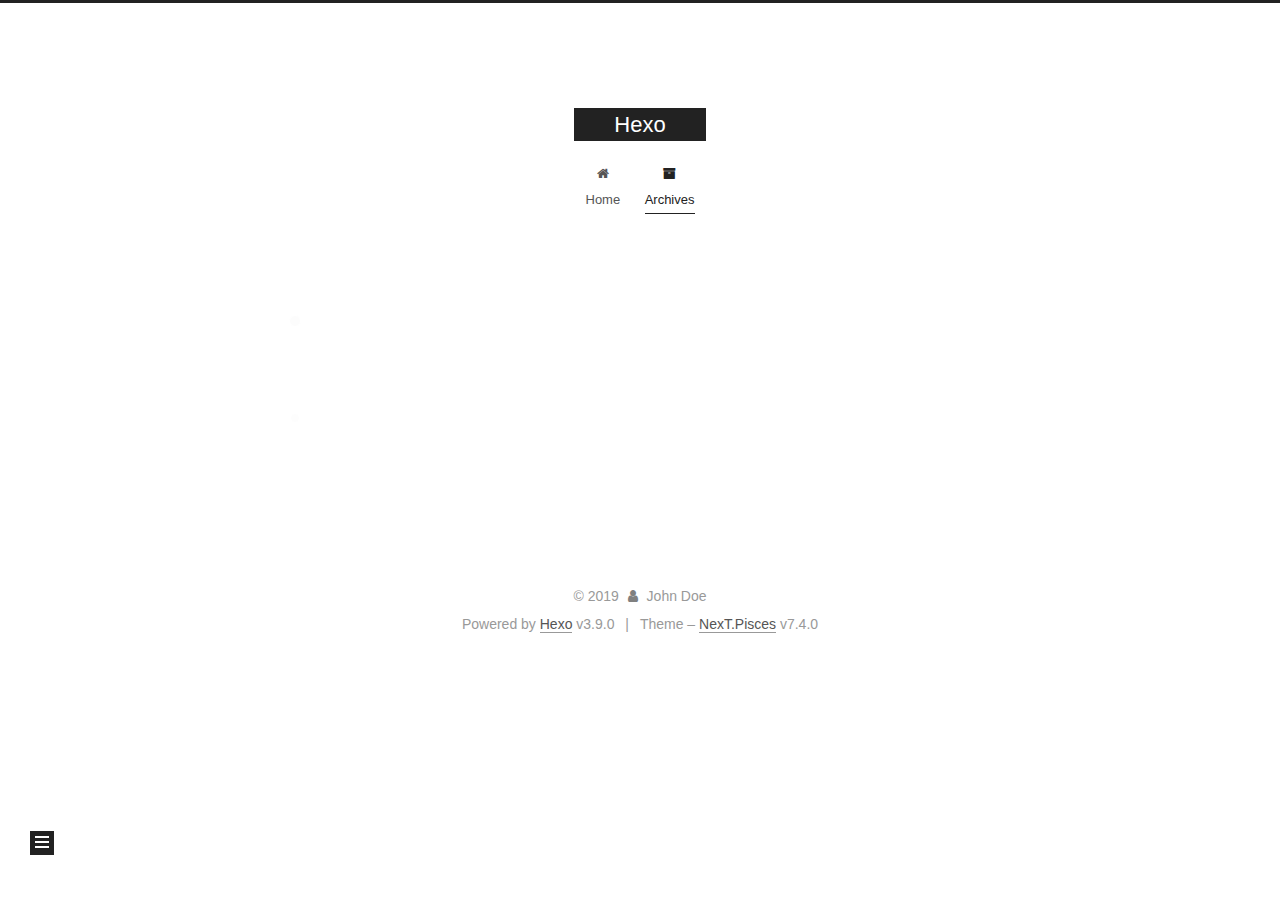
==== commit 170ab373: "Site updated: 2019-09-12 16:09:46" ====
--- a/archives/index.html
+++ b/archives/index.html
@@ -25,7 +25,7 @@
   var NexT = window.NexT || {};
   var CONFIG = {
     root: '/',
-    scheme: 'Muse',
+    scheme: 'Pisces',
     version: '7.4.0',
     exturl: false,
     sidebar: {"position":"left","display":"post","offset":12,"onmobile":false},
@@ -166,20 +166,6 @@
   </li>
   </ul>
 
-    
-
-    
-    
-      
-      
-    
-      
-      
-    
-    
-
-  
-
 </nav>
 </div>
     </header>
@@ -194,6 +180,20 @@
     <main id="main" class="main">
       <div class="main-inner">
         <div class="content-wrap">
+            
+
+    
+    
+      
+      
+    
+      
+      
+    
+    
+
+  
+
           <div id="content" class="content">
             
 
@@ -329,7 +329,7 @@
 </div>
   <div class="powered-by">Powered by <a href="https://hexo.io" class="theme-link" rel="noopener" target="_blank">Hexo</a> v3.9.0</div>
   <span class="post-meta-divider">|</span>
-  <div class="theme-info">Theme – <a href="https://theme-next.org" class="theme-link" rel="noopener" target="_blank">NexT.Muse</a> v7.4.0</div>
+  <div class="theme-info">Theme – <a href="https://theme-next.org" class="theme-link" rel="noopener" target="_blank">NexT.Pisces</a> v7.4.0</div>
 
         
 
@@ -356,7 +356,7 @@
   <script src="/lib/velocity/velocity.min.js?v=1.2.1"></script>
   <script src="/lib/velocity/velocity.ui.min.js?v=1.2.1"></script>
 <script src="/js/utils.js?v=7.4.0"></script><script src="/js/motion.js?v=7.4.0"></script>
-<script src="/js/schemes/muse.js?v=7.4.0"></script>
+<script src="/js/schemes/pisces.js?v=7.4.0"></script>
 <script src="/js/next-boot.js?v=7.4.0"></script>
 
 
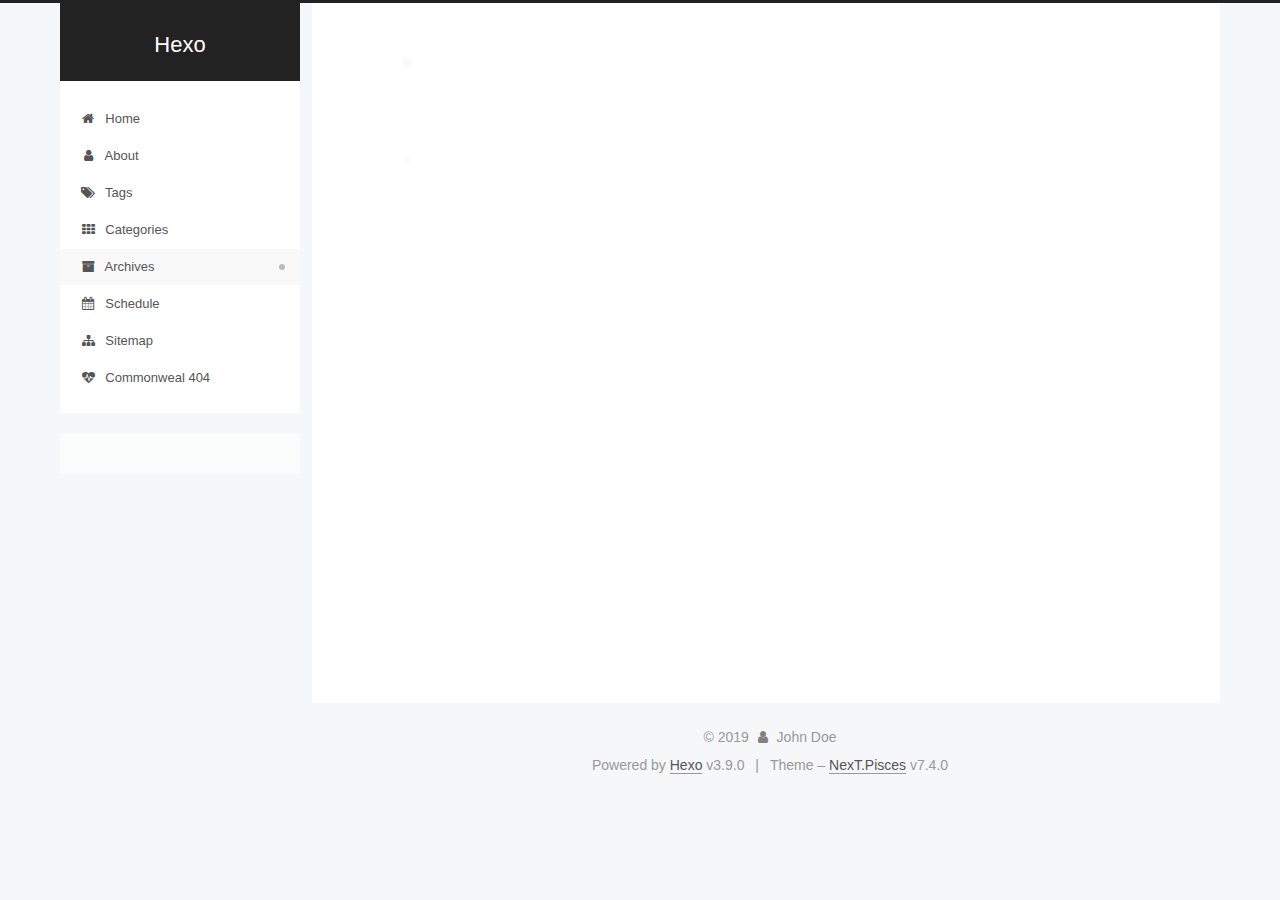
==== commit 165431c5: "Site updated: 2019-09-12 16:25:33" ====
--- a/archives/index.html
+++ b/archives/index.html
@@ -157,11 +157,77 @@
       
       
         
+        <li class="menu-item menu-item-about">
+      
+    
+
+    <a href="/about/" rel="section"><i class="menu-item-icon fa fa-fw fa-user"></i> <br>About</a>
+
+  </li>
+      
+      
+      
+        
+        <li class="menu-item menu-item-tags">
+      
+    
+
+    <a href="/tags/" rel="section"><i class="menu-item-icon fa fa-fw fa-tags"></i> <br>Tags</a>
+
+  </li>
+      
+      
+      
+        
+        <li class="menu-item menu-item-categories">
+      
+    
+
+    <a href="/categories/" rel="section"><i class="menu-item-icon fa fa-fw fa-th"></i> <br>Categories</a>
+
+  </li>
+      
+      
+      
+        
         <li class="menu-item menu-item-archives">
       
     
 
     <a href="/archives/" rel="section"><i class="menu-item-icon fa fa-fw fa-archive"></i> <br>Archives</a>
+
+  </li>
+      
+      
+      
+        
+        <li class="menu-item menu-item-schedule">
+      
+    
+
+    <a href="/schedule/" rel="section"><i class="menu-item-icon fa fa-fw fa-calendar"></i> <br>Schedule</a>
+
+  </li>
+      
+      
+      
+        
+        <li class="menu-item menu-item-sitemap">
+      
+    
+
+    <a href="/sitemap.xml" rel="section"><i class="menu-item-icon fa fa-fw fa-sitemap"></i> <br>Sitemap</a>
+
+  </li>
+      
+      
+      
+        
+        <li class="menu-item menu-item-commonweal">
+      
+    
+
+    <a href="/404/" rel="section"><i class="menu-item-icon fa fa-fw fa-heartbeat"></i> <br>Commonweal 404</a>
 
   </li>
   </ul>
@@ -183,6 +249,24 @@
             
 
     
+    
+      
+      
+    
+      
+      
+    
+      
+      
+    
+      
+      
+    
+      
+      
+    
+      
+      
     
       
       
--- a/css/main.css
+++ b/css/main.css
@@ -151,7 +151,7 @@
   color: #fff;
 }
 body {
-  background: #fff;
+  background: #f5f7f9;
   color: #555;
   font-family: 'Lato', "PingFang SC", "Microsoft YaHei", sans-serif;
   font-size: 1em;
@@ -355,30 +355,30 @@
 .header-inner {
   margin: 0 auto;
   padding: 100px 0 70px;
-  width: 700px;
+  width: calc(100% - 20px);
 }
 @media (min-width: 1200px) {
   .container .header-inner {
-    width: 800px;
+    width: 1160px;
   }
 }
 @media (min-width: 1600px) {
   .container .header-inner {
-    width: 900px;
+    width: 73%;
   }
 }
 .main-inner {
   margin: 0 auto;
-  width: 700px;
+  width: calc(100% - 20px);
 }
 @media (min-width: 1200px) {
   .container .main-inner {
-    width: 800px;
+    width: 1160px;
   }
 }
 @media (min-width: 1600px) {
   .container .main-inner {
-    width: 900px;
+    width: 73%;
   }
 }
 .footer {
@@ -387,16 +387,16 @@
 .footer-inner {
   box-sizing: border-box;
   margin: 0 auto;
-  width: 700px;
+  width: calc(100% - 20px);
 }
 @media (min-width: 1200px) {
   .container .footer-inner {
-    width: 800px;
+    width: 1160px;
   }
 }
 @media (min-width: 1600px) {
   .container .footer-inner {
-    width: 900px;
+    width: 73%;
   }
 }
 pre,
@@ -825,10 +825,10 @@
   color: #d9534f;
 }
 .btn {
-  background: #222;
-  border: 2px solid #222;
-  border-radius: 0;
-  color: #fff;
+  background: #fff;
+  border: 2px solid #555;
+  border-radius: 2px;
+  color: #555;
   display: inline-block;
   font-size: 0.875em;
   line-height: 2;
@@ -840,9 +840,9 @@
   transition-property: background-color;
 }
 .btn:hover {
-  background: #fff;
+  background: #222;
   border-color: #222;
-  color: #222;
+  color: #fff;
 }
 .btn + .btn {
   margin: 0 0 8px 8px;
@@ -948,9 +948,9 @@
   margin: 0.1em 0.2em;
 }
 .comment-button-group .comment-button.active {
-  background: #fff;
+  background: #222;
   border-color: #222;
-  color: #222;
+  color: #fff;
 }
 .comment-position {
   display: none;
@@ -977,7 +977,7 @@
   cursor: pointer;
   font-size: 12px;
   left: 30px;
-  opacity: 1;
+  opacity: 0.6;
   padding: 0 6px;
   position: fixed;
   text-align: center;
@@ -992,10 +992,10 @@
   display: none;
 }
 .back-to-top:hover {
-  color: #87daff;
+  color: #fc6423;
 }
 .back-to-top.back-to-top-on {
-  bottom: 19px;
+  bottom: 30px;
 }
 @media (max-width: 991px) {
   .back-to-top {
@@ -1049,7 +1049,7 @@
   vertical-align: top;
 }
 .site-subtitle {
-  color: #999;
+  color: #ddd;
   font-size: 0.8125em;
   margin-top: 10px;
 }
@@ -1640,23 +1640,23 @@
   display: inline-block;
 }
 .site-author-image {
-  border: 2px solid #333;
+  border: 1px solid #eee;
   display: block;
   height: auto;
   margin: 0 auto;
-  max-width: 96px;
+  max-width: 120px;
   padding: 2px;
 }
 .site-author-name {
-  color: #f5f5f5;
-  font-weight: normal;
-  margin: 5px 0 0;
+  color: #222;
+  font-weight: 600;
+  margin: 0;
   text-align: center;
 }
 .site-description {
   color: #999;
-  font-size: 1em;
-  margin-top: 5px;
+  font-size: 0.8125em;
+  margin-top: 0;
   text-align: center;
 }
 .links-of-author {
@@ -1673,7 +1673,7 @@
 }
 .links-of-author a::before,
 .links-of-author span.exturl::before {
-  background: #9c9409;
+  background: #013e1f;
   border-radius: 50%;
   content: ' ';
   display: inline-block;
@@ -1770,14 +1770,14 @@
   margin-left: 10px;
 }
 .sidebar-nav li:hover {
-  color: #f5f5f5;
+  color: #fc6423;
 }
 .sidebar-nav .sidebar-nav-active {
-  border-bottom-color: #87daff;
-  color: #87daff;
+  border-bottom-color: #fc6423;
+  color: #fc6423;
 }
 .sidebar-nav .sidebar-nav-active:hover {
-  color: #87daff;
+  color: #fc6423;
 }
 .sidebar-panel {
   display: none;
@@ -1818,7 +1818,7 @@
   margin-top: 0;
 }
 .sidebar-toggle:hover .sidebar-toggle-line {
-  background: #87daff;
+  background: #fc6423;
 }
 .post-toc-wrap {
   overflow-x: hidden;
@@ -1840,13 +1840,13 @@
   transition-delay: 0s;
   transition-duration: 0.2s;
   transition-timing-function: ease-in-out;
-  border-bottom-color: #555;
-  color: #999;
+  border-bottom-color: #ccc;
+  color: #666;
   transition-property: all;
 }
 .post-toc ol a:hover {
-  border-bottom-color: #ccc;
-  color: #ccc;
+  border-bottom-color: #000;
+  color: #000;
 }
 .post-toc .nav-item {
   overflow: hidden;
@@ -1867,14 +1867,14 @@
   display: block;
 }
 .post-toc .nav .active > a {
-  border-bottom-color: #87daff;
-  color: #87daff;
+  border-bottom-color: #fc6423;
+  color: #fc6423;
 }
 .post-toc .nav .active-current > a {
-  color: #87daff;
+  color: #fc6423;
 }
 .post-toc .nav .active-current > a:hover {
-  color: #87daff;
+  color: #fc6423;
 }
 .site-state {
   display: flex;
@@ -1886,7 +1886,7 @@
   white-space: nowrap;
 }
 .site-state-item {
-  border-left: 1px solid #333;
+  border-left: 1px solid #eee;
   padding: 0 15px;
 }
 .site-state-item:first-child {
@@ -1898,13 +1898,13 @@
 .site-state-item-count {
   color: inherit;
   display: block;
-  font-size: 1.25em;
+  font-size: 1em;
   font-weight: 600;
   text-align: center;
 }
 .site-state-item-name {
-  color: inherit;
-  font-size: 0.875em;
+  color: #999;
+  font-size: 0.8125em;
 }
 .footer {
   color: #999;
@@ -2186,130 +2186,367 @@
 .tag-cloud a:hover {
   color: #222 !important;
 }
+.header {
+  margin: 0 auto;
+  position: relative;
+  width: calc(100% - 20px);
+}
+@media (min-width: 1200px) {
+  .header {
+    width: 1160px;
+  }
+}
+@media (min-width: 1600px) {
+  .header {
+    width: 73%;
+  }
+}
+@media (max-width: 991px) {
+  .header {
+    width: auto;
+  }
+}
+.header-inner {
+  background: #fff;
+  border-radius: initial;
+  box-shadow: initial;
+  overflow: hidden;
+  padding: 0;
+  position: absolute;
+  top: 0;
+  width: 240px;
+}
+@media (min-width: 1200px) {
+  .container .header-inner {
+    width: 240px;
+  }
+}
+@media (max-width: 991px) {
+  .header-inner {
+    border-radius: initial;
+    position: relative;
+    width: auto;
+  }
+}
+.main::before,
+.main::after {
+  content: ' ';
+  display: table;
+}
+.main::after {
+  clear: both;
+}
+@media (max-width: 991px) {
+  .container .main-inner {
+    width: auto;
+  }
+}
+.content-wrap {
+  background: #fff;
+  border-radius: initial;
+  box-shadow: initial;
+  box-sizing: border-box;
+  float: right;
+  min-height: 700px;
+  padding: 40px;
+  width: calc(100% - 252px);
+}
+@media (min-width: 768px) and (max-width: 991px) {
+  .content-wrap {
+    border-radius: initial;
+    padding: 20px;
+    width: 100%;
+  }
+}
 @media (max-width: 767px) {
-  .header-inner,
-  .container .main-inner,
+  .content-wrap {
+    border-radius: initial;
+    min-height: auto;
+    padding: 20px;
+    width: 100%;
+  }
+}
+.sidebar {
+  background: #f5f7f9;
+  box-shadow: none;
+  float: left;
+  position: static;
+  width: 240px;
+}
+@media (max-width: 991px) {
+  .sidebar {
+    display: none;
+  }
+}
+.sidebar-toggle {
+  display: none;
+}
+.footer-inner {
+  padding-left: 260px;
+}
+@media (max-width: 991px) {
   .footer-inner {
+    padding: 0;
     width: auto;
   }
 }
-@media (max-width: 767px) {
-  .header-inner {
-    padding: 50px 0 35px;
-  }
-}
-embed {
-  display: block;
-  margin: 0 auto 25px auto;
-}
-.custom-logo .site-meta-headline {
-  text-align: center;
-}
-.custom-logo .brand {
+.back-to-top {
+  left: auto;
+  right: 30px;
+}
+@media (max-width: 991px) {
+  .back-to-top {
+    right: 20px;
+  }
+}
+.site-brand-container {
+  position: relative;
+}
+.site-meta {
+  background: #222;
+  color: #fff;
+  padding: 20px 0;
+}
+@media (max-width: 991px) {
+  .site-meta {
+    box-shadow: 0 0 16px rgba(0,0,0,0.5);
+  }
+}
+.brand {
   background: none;
-}
-.custom-logo .site-title {
-  color: #222;
-  margin: 10px auto 0;
-}
-.custom-logo .site-title a {
-  border: 0;
+  padding: 0;
+}
+.brand:hover {
+  color: #fff;
+}
+.site-subtitle {
+  font-weight: initial;
+  margin: 10px 10px 0;
 }
 .custom-logo-image {
-  background: #fff;
-  margin: 0 auto;
-  max-width: 150px;
-  padding: 5px;
-}
-@media (max-width: 767px) {
+  margin-top: 20px;
+}
+@media (max-width: 991px) {
+  .custom-logo-image {
+    display: none;
+  }
+}
+.site-nav-toggle {
+  left: 20px;
+  top: 50%;
+  transform: translateY(-50%);
+}
+@media (min-width: 768px) and (max-width: 991px) {
+  .site-nav-toggle {
+    display: block;
+  }
+}
+.site-nav {
+  border-top: none;
+}
+@media (min-width: 768px) and (max-width: 991px) {
   .site-nav {
-    background: #fff;
-    border-bottom: 1px solid #ddd;
-    left: 0;
-    margin: 0;
-    padding: 0;
-    width: 100%;
-    z-index: 1030;
-  }
-}
-.site-nav-toggle {
-  top: 50px;
-}
-@media (max-width: 767px) {
-  .menu {
-    text-align: left;
+    display: none;
   }
 }
 .menu-item-active a,
 .menu .menu-item a:hover,
 .menu .menu-item span.exturl:hover {
-  border-bottom-color: #222;
-  color: #222;
-}
-@media (max-width: 767px) {
-  .menu-item-active a,
-  .menu .menu-item a:hover,
-  .menu .menu-item span.exturl:hover {
-    border-bottom: 1px dotted #ddd;
-  }
-}
-@media (max-width: 767px) {
-  .menu .menu-item {
-    display: block;
-    margin: 0 10px;
-    vertical-align: top;
-  }
-}
-.menu .menu-item .badge {
-  background-color: #eee;
-  display: inline-block;
-  font-weight: 700;
-  line-height: 1;
-  margin-left: 5px;
-  padding: 1px 4px;
-  text-align: center;
-  white-space: nowrap;
-}
-@media (max-width: 767px) {
-  .menu .menu-item .badge {
-    float: right;
-    margin: 0.35em 0 0 0;
-  }
-}
-@media (max-width: 767px) {
-  .menu .menu-item br {
-    display: none;
-  }
-}
-@media (max-width: 767px) {
-  .menu .menu-item a,
-  .menu .menu-item span.exturl {
-    padding: 5px 10px;
-  }
+  background: #f9f9f9;
+  border-bottom-color: #fff;
+}
+.menu-item-active a::after,
+.menu .menu-item a:hover::after,
+.menu .menu-item span.exturl:hover::after {
+  background-color: #bbb;
+  border-radius: 50%;
+  content: ' ';
+  height: 6px;
+  margin-top: -3px;
+  position: absolute;
+  right: 15px;
+  top: 50%;
+  width: 6px;
+}
+.menu .menu-item {
+  display: block;
+  margin: 0;
+}
+.menu .menu-item a,
+.menu .menu-item span.exturl {
+  box-sizing: border-box;
+  line-height: inherit;
+  padding: 5px 20px;
+  position: relative;
+  text-align: left;
+  transition-property: background-color;
+  transition-delay: 0s;
+  transition-duration: 0.2s;
+  transition-timing-function: ease-in-out;
 }
 @media (hover: none) {
   .menu .menu-item a:hover,
   .menu .menu-item span.exturl:hover {
-    border-bottom-color: transparent !important;
-  }
-}
-@media (min-width: 768px) and (max-width: 991px) {
-  .menu .menu-item .fa {
-    width: 100%;
-  }
-}
-@media (min-width: 992px) {
-  .menu .menu-item .fa {
-    width: 100%;
-  }
+    background: none;
+  }
+}
+.menu .menu-item .badge {
+  background-color: #ccc;
+  border-radius: 10px;
+  color: #fff;
+  display: inline-block;
+  float: right;
+  font-weight: 700;
+  line-height: 1;
+  margin: 0.35em 0 0 0;
+  padding: 2px 5px;
+  text-align: center;
+  text-shadow: 1px 1px 0 rgba(0,0,0,0.1);
+  vertical-align: middle;
+  white-space: nowrap;
+}
+.menu .menu-item br {
+  display: none;
+}
+.btn-bar {
+  background-color: #fff;
+}
+.sub-menu {
+  background: #fff;
+  border-bottom: 1px solid #ddd;
+  margin: 0;
+  padding: 6px 0;
+}
+.sub-menu .menu-item {
+  display: inline-block;
+}
+.sub-menu .menu-item a,
+.sub-menu .menu-item span.exturl {
+  margin: 5px 10px;
+  padding: initial;
+}
+.sub-menu .menu-item a:hover,
+.sub-menu .menu-item span.exturl:hover {
+  background: initial;
+  color: #fc6423;
+}
+.sub-menu .menu-item-active a {
+  background: #fff;
+  border-bottom-color: #fc6423;
+  color: #fc6423;
+}
+.sub-menu .menu-item-active a:hover {
+  background: #fff;
+  border-bottom-color: #fc6423;
+}
+.sub-menu .menu-item-active a::after {
+  content: initial;
 }
 .sidebar {
-  left: -320px;
-}
-.sidebar.sidebar-active {
-  left: 0;
-}
-.sidebar {
-  transition: all 0.4s;
-  width: 320px;
-}
+  bottom: auto;
+  right: auto;
+}
+.sidebar a,
+.sidebar span.exturl {
+  color: #555;
+}
+.sidebar a:hover,
+.sidebar span.exturl:hover {
+  border-bottom-color: #222;
+  color: #222;
+}
+.sidebar-inner {
+  background: #fff;
+  border-radius: initial;
+  box-shadow: initial;
+  box-sizing: border-box;
+  color: #555;
+  width: 240px;
+  opacity: 0;
+}
+.sidebar-inner.affix {
+  position: fixed;
+  top: 12px;
+}
+.sidebar-inner.affix-bottom {
+  position: absolute;
+}
+.site-author::before,
+.site-author::after {
+  content: ' ';
+  display: table;
+}
+.site-author::after {
+  clear: both;
+}
+.site-state-item {
+  padding: 0 10px;
+}
+.feed-link,
+.chat {
+  border-bottom: 1px dotted #ccc;
+  border-top: 1px dotted #ccc;
+  text-align: center;
+}
+.feed-link a,
+.chat a {
+  border: 0;
+  color: #fc6423;
+  display: block;
+}
+.feed-link a:hover,
+.chat a:hover {
+  background: none;
+  border: 0;
+  color: #e34603;
+}
+.feed-link a:hover .fa,
+.chat a:hover .fa {
+  color: #e34603;
+}
+.links-of-author {
+  display: flex;
+  flex-wrap: wrap;
+  justify-content: center;
+}
+.links-of-author-item {
+  margin: 5px 0 0;
+  width: 50%;
+}
+.links-of-author-item a,
+.links-of-author-item span.exturl {
+  box-sizing: border-box;
+  display: inline-block;
+  margin-bottom: 0;
+  margin-right: 0;
+  max-width: 216px;
+  overflow: hidden;
+  padding: 0 5px;
+  text-overflow: ellipsis;
+  white-space: nowrap;
+}
+.links-of-author-item a,
+.links-of-author-item span.exturl {
+  border-bottom: none;
+  display: block;
+  text-decoration: none;
+}
+.links-of-author-item a::before,
+.links-of-author-item span.exturl::before {
+  display: none;
+}
+.links-of-author-item a:hover,
+.links-of-author-item span.exturl:hover {
+  background: #eee;
+  border-radius: 4px;
+}
+.links-of-author-item .fa {
+  margin-right: 2px;
+}
+.links-of-blogroll {
+  padding: 3px 0 0;
+  text-align: center;
+}
+.links-of-blogroll-item {
+  padding: 0;
+}
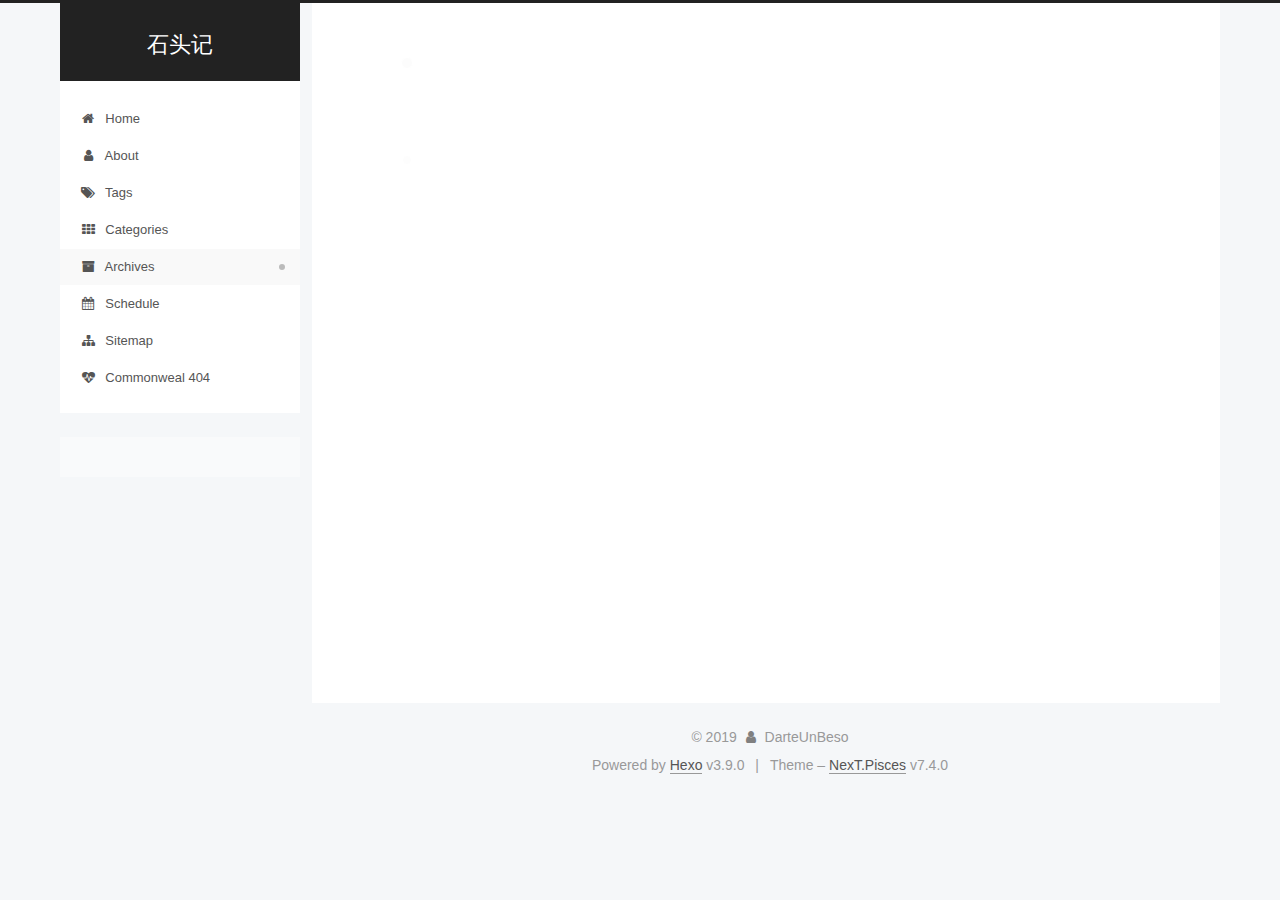
==== commit d2f87aaa: "Site updated: 2019-09-12 16:37:47" ====
--- a/archives/index.html
+++ b/archives/index.html
@@ -4,7 +4,7 @@
 
 
 
-<html lang="en">
+<html lang="zh-Hans">
 <head>
   <meta charset="UTF-8">
 <meta name="viewport" content="width=device-width, initial-scale=1, maximum-scale=2">
@@ -56,12 +56,12 @@
 </script>
 
   <meta property="og:type" content="website">
-<meta property="og:title" content="Hexo">
+<meta property="og:title" content="石头记">
 <meta property="og:url" content="http://yoursite.com/archives/index.html">
-<meta property="og:site_name" content="Hexo">
-<meta property="og:locale" content="en">
+<meta property="og:site_name" content="石头记">
+<meta property="og:locale" content="zh-Hans">
 <meta name="twitter:card" content="summary">
-<meta name="twitter:title" content="Hexo">
+<meta name="twitter:title" content="石头记">
   <link rel="canonical" href="http://yoursite.com/archives/">
 
 
@@ -76,7 +76,7 @@
   };
 </script>
 
-  <title>Archive | Hexo</title>
+  <title>Archive | 石头记</title>
   
 
 
@@ -112,7 +112,7 @@
 
 </head>
 
-<body itemscope itemtype="http://schema.org/WebPage" lang="en">
+<body itemscope itemtype="http://schema.org/WebPage" lang="zh-Hans">
   <div class="container use-motion">
     <div class="headband"></div>
 
@@ -123,7 +123,7 @@
     <div>
       <a href="/" class="brand" rel="start">
         <span class="logo-line-before"><i></i></span>
-        <span class="site-title">Hexo</span>
+        <span class="site-title">石头记</span>
         <span class="logo-line-after"><i></i></span>
       </a>
     </div>
@@ -376,7 +376,7 @@
 
       <div class="site-overview-wrap sidebar-panel">
         <div class="site-author motion-element" itemprop="author" itemscope itemtype="http://schema.org/Person">
-  <p class="site-author-name" itemprop="name">John Doe</p>
+  <p class="site-author-name" itemprop="name">DarteUnBeso</p>
   <div class="site-description" itemprop="description"></div>
 </div>
   <nav class="site-state motion-element">
@@ -409,7 +409,7 @@
   <span class="with-love" id="animate">
     <i class="fa fa-user"></i>
   </span>
-  <span class="author" itemprop="copyrightHolder">John Doe</span>
+  <span class="author" itemprop="copyrightHolder">DarteUnBeso</span>
 </div>
   <div class="powered-by">Powered by <a href="https://hexo.io" class="theme-link" rel="noopener" target="_blank">Hexo</a> v3.9.0</div>
   <span class="post-meta-divider">|</span>
--- a/css/main.css
+++ b/css/main.css
@@ -1673,7 +1673,7 @@
 }
 .links-of-author a::before,
 .links-of-author span.exturl::before {
-  background: #013e1f;
+  background: #ffc11c;
   border-radius: 50%;
   content: ' ';
   display: inline-block;
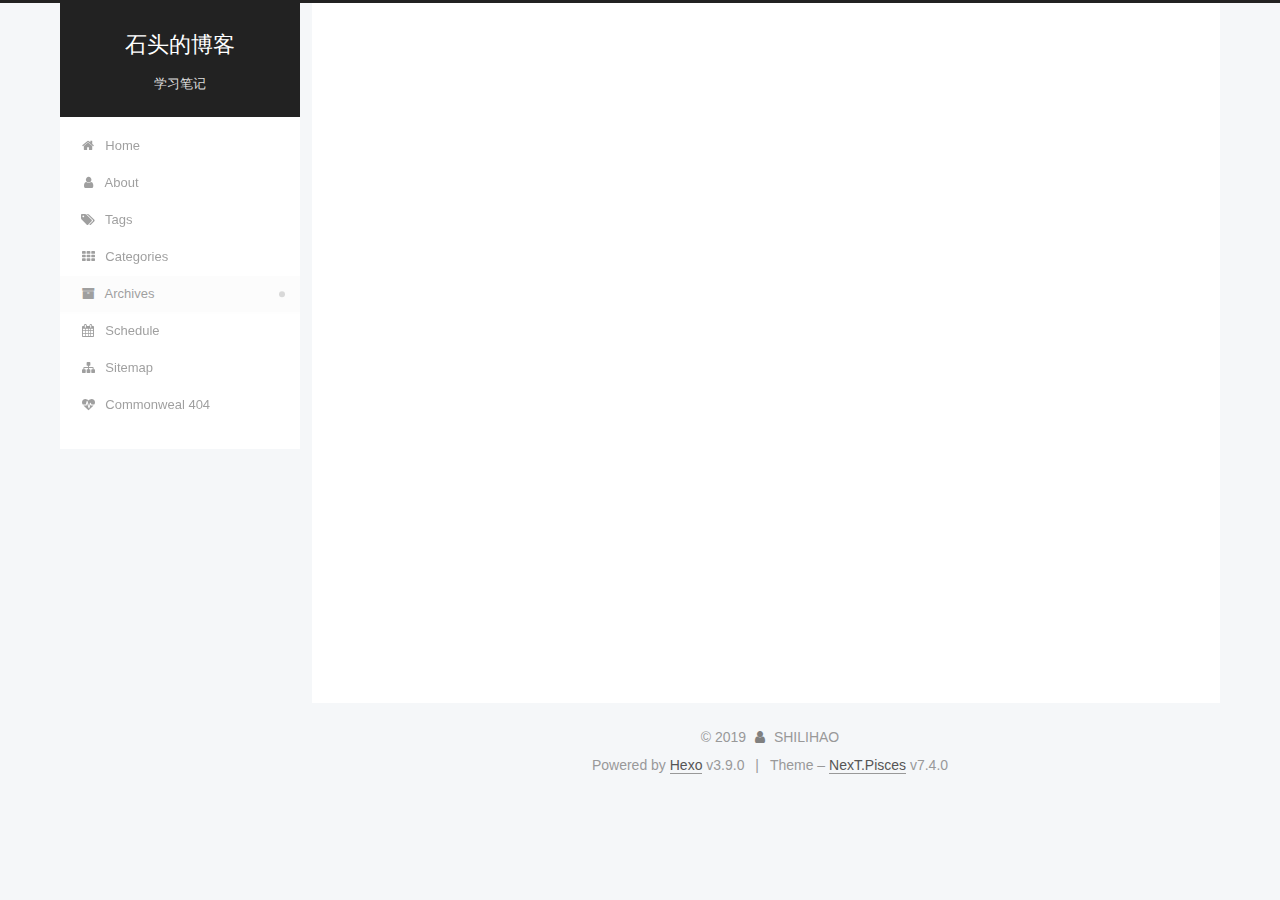
==== commit 0185eef8: "Site updated: 2019-09-12 17:07:15" ====
--- a/archives/index.html
+++ b/archives/index.html
@@ -56,12 +56,12 @@
 </script>
 
   <meta property="og:type" content="website">
-<meta property="og:title" content="石头记">
+<meta property="og:title" content="石头的博客">
 <meta property="og:url" content="http://yoursite.com/archives/index.html">
-<meta property="og:site_name" content="石头记">
+<meta property="og:site_name" content="石头的博客">
 <meta property="og:locale" content="zh-Hans">
 <meta name="twitter:card" content="summary">
-<meta name="twitter:title" content="石头记">
+<meta name="twitter:title" content="石头的博客">
   <link rel="canonical" href="http://yoursite.com/archives/">
 
 
@@ -76,7 +76,7 @@
   };
 </script>
 
-  <title>Archive | 石头记</title>
+  <title>Archive | 石头的博客</title>
   
 
 
@@ -123,10 +123,12 @@
     <div>
       <a href="/" class="brand" rel="start">
         <span class="logo-line-before"><i></i></span>
-        <span class="site-title">石头记</span>
+        <span class="site-title">石头的博客</span>
         <span class="logo-line-after"><i></i></span>
       </a>
     </div>
+        <p class="site-subtitle">学习笔记</p>
+      
   </div>
 
   <div class="site-nav-toggle">
@@ -314,7 +316,7 @@
       <h2 class="post-title">
         
           <a class="post-title-link" href="/2019/09/11/hello-world/" itemprop="url">
-            <span itemprop="name">Hello World</span>
+            <span itemprop="name">第一个篇博客</span>
           </a>
         
       </h2>
@@ -376,7 +378,7 @@
 
       <div class="site-overview-wrap sidebar-panel">
         <div class="site-author motion-element" itemprop="author" itemscope itemtype="http://schema.org/Person">
-  <p class="site-author-name" itemprop="name">DarteUnBeso</p>
+  <p class="site-author-name" itemprop="name">SHILIHAO</p>
   <div class="site-description" itemprop="description"></div>
 </div>
   <nav class="site-state motion-element">
@@ -409,7 +411,7 @@
   <span class="with-love" id="animate">
     <i class="fa fa-user"></i>
   </span>
-  <span class="author" itemprop="copyrightHolder">DarteUnBeso</span>
+  <span class="author" itemprop="copyrightHolder">SHILIHAO</span>
 </div>
   <div class="powered-by">Powered by <a href="https://hexo.io" class="theme-link" rel="noopener" target="_blank">Hexo</a> v3.9.0</div>
   <span class="post-meta-divider">|</span>
--- a/css/main.css
+++ b/css/main.css
@@ -1673,7 +1673,7 @@
 }
 .links-of-author a::before,
 .links-of-author span.exturl::before {
-  background: #ffc11c;
+  background: #50ff39;
   border-radius: 50%;
   content: ' ';
   display: inline-block;
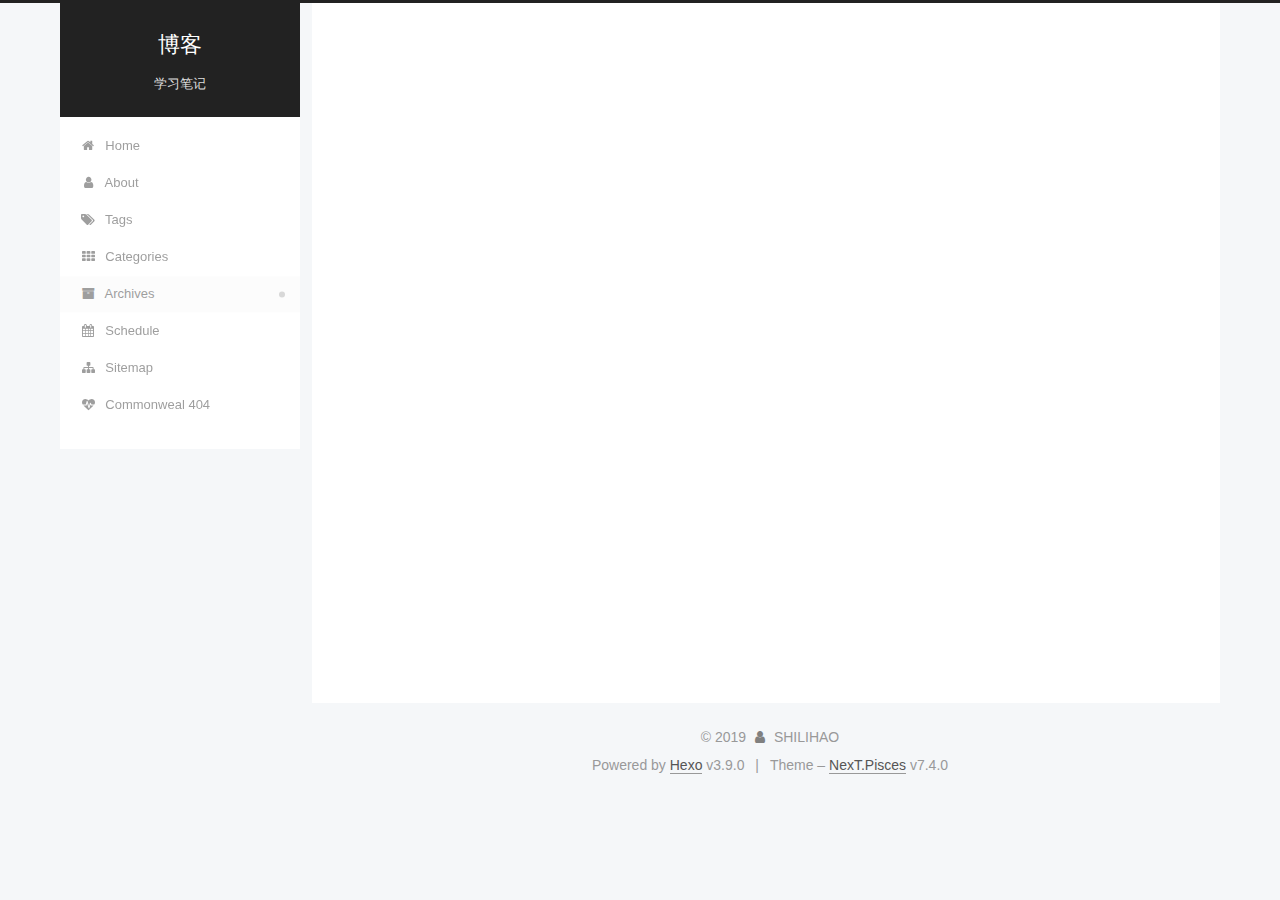
==== commit e2882e05: "Site updated: 2019-09-12 17:11:27" ====
--- a/archives/index.html
+++ b/archives/index.html
@@ -56,12 +56,12 @@
 </script>
 
   <meta property="og:type" content="website">
-<meta property="og:title" content="石头的博客">
+<meta property="og:title" content="博客">
 <meta property="og:url" content="http://yoursite.com/archives/index.html">
-<meta property="og:site_name" content="石头的博客">
+<meta property="og:site_name" content="博客">
 <meta property="og:locale" content="zh-Hans">
 <meta name="twitter:card" content="summary">
-<meta name="twitter:title" content="石头的博客">
+<meta name="twitter:title" content="博客">
   <link rel="canonical" href="http://yoursite.com/archives/">
 
 
@@ -76,7 +76,7 @@
   };
 </script>
 
-  <title>Archive | 石头的博客</title>
+  <title>Archive | 博客</title>
   
 
 
@@ -123,7 +123,7 @@
     <div>
       <a href="/" class="brand" rel="start">
         <span class="logo-line-before"><i></i></span>
-        <span class="site-title">石头的博客</span>
+        <span class="site-title">博客</span>
         <span class="logo-line-after"><i></i></span>
       </a>
     </div>
--- a/css/main.css
+++ b/css/main.css
@@ -1673,7 +1673,7 @@
 }
 .links-of-author a::before,
 .links-of-author span.exturl::before {
-  background: #50ff39;
+  background: #f94d4d;
   border-radius: 50%;
   content: ' ';
   display: inline-block;
